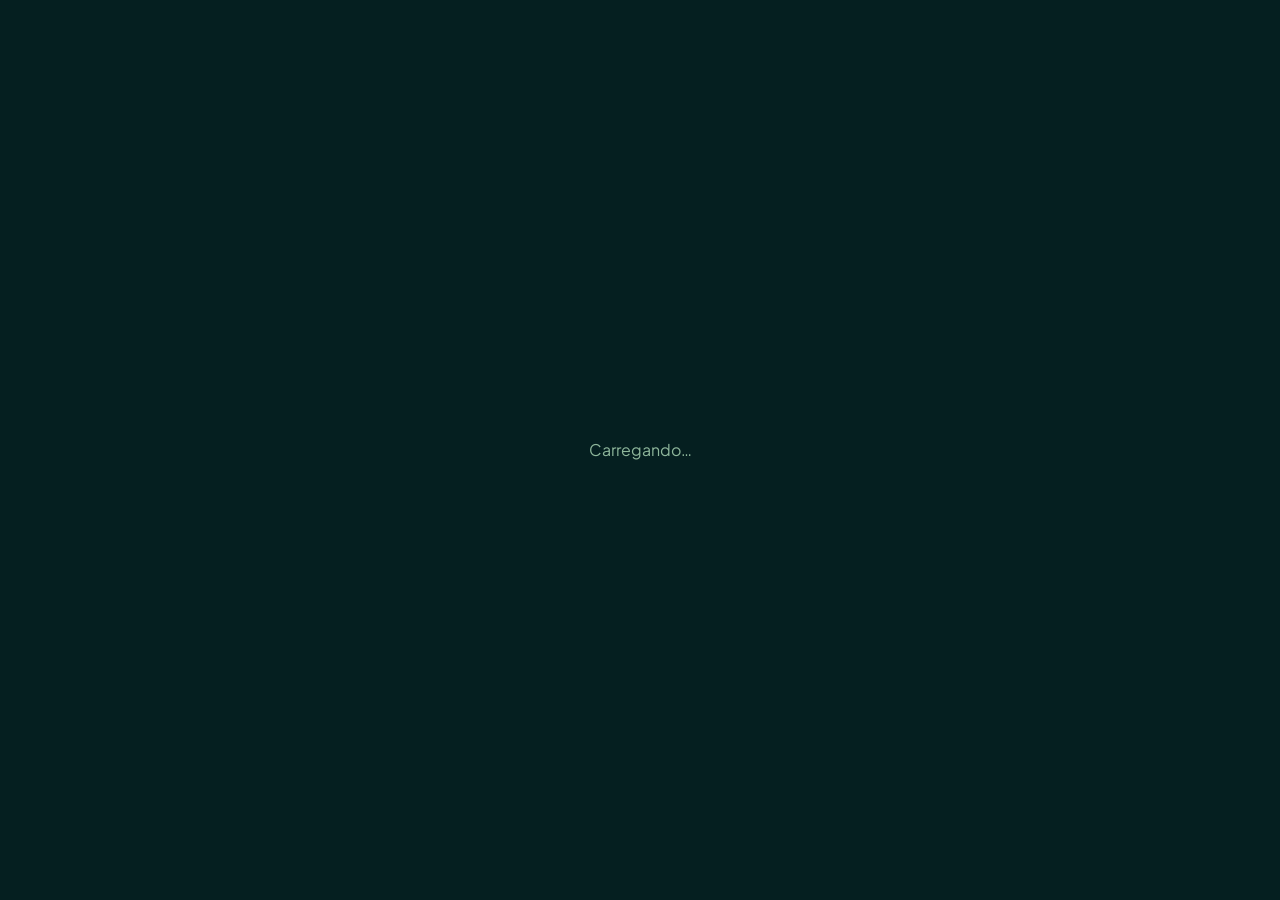
==== front-end/index.html @ 073a968e "feat: adiciona tela de categorias com editor de cor e icone" ====
<!DOCTYPE html>
<html lang="pt-BR">
<head>
  <meta charset="UTF-8">
  <meta name="viewport" content="width=device-width, initial-scale=1, viewport-fit=cover">
  <meta name="theme-color" content="#051f20">
  <meta name="referrer" content="no-referrer">
  <title>Finanças</title>
  <link rel="preconnect" href="https://fonts.googleapis.com">
  <link rel="preconnect" href="https://fonts.gstatic.com" crossorigin>
  <link href="https://fonts.googleapis.com/css2?family=Plus+Jakarta+Sans:wght@400;500;600;700;800&display=swap" rel="stylesheet">
  <link rel="stylesheet" href="css/tokens.css">
  <link rel="stylesheet" href="css/base.css">
  <link rel="stylesheet" href="css/layout.css">
  <link rel="stylesheet" href="css/auth.css">
  <link rel="stylesheet" href="css/painel.css">
  <link rel="stylesheet" href="css/transacao.css">
  <link rel="stylesheet" href="css/transacoes.css">
  <link rel="stylesheet" href="css/contas.css">
  <link rel="stylesheet" href="css/categorias.css">
  <script type="module" src="js/app.js"></script>
</head>
<body>
  <div id="app">
    <p class="carregando-app">Carregando…</p>
  </div>
  <noscript>O Finanças precisa de JavaScript ativado para funcionar.</noscript>
</body>
</html>
---- front-end/css/tokens.css ----
:root {
  --verde-950: #051f20;
  --verde-900: #0b2b26;
  --verde-800: #163832;
  --verde-700: #235347;
  --verde-300: #8eb69b;
  --verde-100: #daf1de;

  --receita: #3ee08a;
  --despesa: #ff6b6b;
  --aviso: #f2c14e;
  --receita-escura: #13703f;
  --despesa-escura: #b3263a;
  --aviso-escuro: #8a6410;

  --cat-ceu: #7dbde8;
  --cat-pessego: #f0a27a;
  --cat-lavanda: #a996ee;
  --cat-verde-agua: #62c4b8;
  --cat-areia: #ddc170;
  --cat-rosa: #ec93b8;
  --cat-outras: #5f8a76;

  --fundo: var(--verde-950);
  --superficie: var(--verde-900);
  --superficie-2: var(--verde-800);
  --borda: var(--verde-800);
  --borda-forte: var(--verde-700);
  --texto: var(--verde-100);
  --texto-suave: var(--verde-300);
  --destaque: var(--verde-300);
  --no-destaque: var(--verde-950);
  --claro: var(--verde-100);
  --no-claro: var(--verde-950);
  --no-claro-suave: var(--verde-700);
  --branco: #ffffff;
  --sombra: 0 10px 30px rgba(0, 0, 0, 0.45);

  --fonte: "Plus Jakarta Sans", system-ui, -apple-system, "Segoe UI", sans-serif;
  --texto-xs: 0.78rem;
  --texto-sm: 0.875rem;
  --texto-md: 1rem;
  --texto-lg: 1.15rem;
  --texto-xl: 1.4rem;
  --texto-2xl: clamp(1.75rem, 6vw, 2.25rem);
  --texto-destaque: clamp(2rem, 9vw, 3.2rem);

  --esp-1: 4px;
  --esp-2: 8px;
  --esp-3: 12px;
  --esp-4: 16px;
  --esp-5: 20px;
  --esp-6: 24px;
  --esp-8: 32px;
  --esp-10: 40px;
  --esp-12: 48px;

  --raio-sm: 9px;
  --raio-md: 14px;
  --raio-lg: 22px;
  --raio-xl: 28px;
  --raio-pilula: 999px;

  --altura-campo: 48px;
  --largura-nav: 236px;
  --duracao: 160ms;
}

.claro {
  --receita: var(--receita-escura);
  --despesa: var(--despesa-escura);
  --aviso: var(--aviso-escuro);
}
---- front-end/css/base.css ----
*,
*::before,
*::after { box-sizing: border-box; }

* { margin: 0; padding: 0; }

html { -webkit-text-size-adjust: 100%; color-scheme: dark; -webkit-tap-highlight-color: transparent; }

@media (pointer: fine) {
  html { overscroll-behavior: none; }
}

body {
  min-height: 100vh;
  font-family: var(--fonte);
  font-size: var(--texto-md);
  line-height: 1.5;
  background: var(--fundo);
  color: var(--texto);
  -webkit-font-smoothing: antialiased;
  overflow-wrap: break-word;
}

h1, h2, h3 { line-height: 1.2; letter-spacing: -0.02em; text-wrap: balance; }
h1 { font-size: var(--texto-2xl); font-weight: 800; }
h2 { font-size: var(--texto-lg); font-weight: 700; }
h3 { font-size: var(--texto-md); font-weight: 700; }

[hidden] { display: none !important; }

a { color: inherit; }
ul, ol { list-style: none; }
img, svg { display: block; }
button, input, select, textarea { font: inherit; color: inherit; }
button { background: none; border: 0; cursor: pointer; }
a, button, input, label, select, textarea { touch-action: manipulation; }
button:disabled { cursor: not-allowed; }

:focus-visible {
  outline: 3px solid var(--texto);
  outline-offset: 2px;
  border-radius: var(--raio-sm);
}

h1[tabindex="-1"]:focus, main[tabindex="-1"]:focus { outline: none; }

.num { font-variant-numeric: tabular-nums; }
.receita { color: var(--receita); }
.despesa { color: var(--despesa); }
.suave { color: var(--texto-suave); }

.pular {
  position: absolute;
  left: var(--esp-4);
  top: -100px;
  z-index: 100;
  padding: var(--esp-3) var(--esp-4);
  border-radius: var(--raio-md);
  background: var(--claro);
  color: var(--no-claro);
  font-weight: 700;
}
.pular:focus { top: var(--esp-4); }

.sr {
  position: absolute;
  width: 1px;
  height: 1px;
  overflow: hidden;
  clip: rect(0 0 0 0);
  white-space: nowrap;
}

.ic { width: 22px; height: 22px; flex: none; }
.ic-sm { width: 18px; height: 18px; flex: none; }

.btn {
  display: inline-flex;
  align-items: center;
  justify-content: center;
  gap: var(--esp-2);
  min-height: var(--altura-campo);
  padding: 0 var(--esp-5);
  border-radius: var(--raio-md);
  font-weight: 700;
  text-decoration: none;
  transition: background-color var(--duracao), color var(--duracao), border-color var(--duracao);
}
.btn-primario { background: var(--destaque); color: var(--no-destaque); }
.btn-primario:hover:not(:disabled) { background: var(--claro); }
.btn-secundario { border: 1.5px solid var(--borda-forte); color: var(--texto); }
.btn-secundario:hover:not(:disabled) { background: var(--superficie-2); }
.btn-texto { min-height: 40px; padding: 0 var(--esp-2); color: var(--texto-suave); font-weight: 600; }
.btn-texto:hover { color: var(--texto); }
.btn-icone { width: 40px; height: 40px; min-height: 0; padding: 0; border-radius: 50%; color: var(--texto-suave); }
.btn-icone:hover { background: var(--superficie-2); color: var(--texto); }
.btn-bloco { width: 100%; }
.btn[aria-busy="true"] { opacity: 0.75; cursor: progress; }
.btn:disabled:not([aria-busy="true"]) { opacity: 0.5; }

.campo { display: grid; gap: 6px; }
.campo label, .campo-rotulo { font-size: var(--texto-sm); font-weight: 600; }
.campo-ajuda { font-size: var(--texto-xs); color: var(--texto-suave); }
.campo-erro { font-size: var(--texto-xs); font-weight: 600; color: var(--despesa); }
.campo-erro:empty { display: none; }
.entrada {
  width: 100%;
  min-height: var(--altura-campo);
  padding: 0 var(--esp-4);
  border-radius: var(--raio-md);
  border: 1.5px solid var(--borda-forte);
  background: var(--fundo);
  color: var(--texto);
  font-size: var(--texto-md);
  transition: border-color var(--duracao);
}
.entrada::placeholder { color: var(--texto-suave); opacity: 0.7; }
.entrada:hover { border-color: var(--texto-suave); }
.entrada:focus-visible { outline: none; border-color: var(--texto); box-shadow: 0 0 0 3px rgba(218, 241, 222, 0.18); }
.entrada[aria-invalid="true"] { border-color: var(--despesa); }
.entrada-com-botao { position: relative; }
.entrada-com-botao .entrada { padding-right: 52px; }
.entrada-com-botao .btn-icone { position: absolute; right: 4px; top: 50%; transform: translateY(-50%); }

.marcar { display: inline-flex; align-items: center; gap: var(--esp-3); min-height: 40px; cursor: pointer; font-size: var(--texto-sm); }
.marcar input { width: 20px; height: 20px; accent-color: var(--destaque); cursor: pointer; }

.mensagem {
  display: flex;
  gap: var(--esp-3);
  align-items: flex-start;
  padding: var(--esp-3) var(--esp-4);
  border-radius: var(--raio-md);
  font-size: var(--texto-sm);
  font-weight: 500;
}
.mensagem:empty { display: none; }
.mensagem .ic-sm { margin-top: 2px; }
.mensagem-erro { background: color-mix(in srgb, var(--despesa) 14%, transparent); color: var(--claro); }
.mensagem-erro .ic-sm { color: var(--despesa); }
.mensagem-aviso { background: color-mix(in srgb, var(--aviso) 14%, transparent); color: var(--claro); }
.mensagem-aviso .ic-sm { color: var(--aviso); }
.mensagem-sucesso { background: color-mix(in srgb, var(--receita) 14%, transparent); color: var(--claro); }
.mensagem-sucesso .ic-sm { color: var(--receita); }

.girando {
  width: 18px;
  height: 18px;
  border-radius: 50%;
  border: 2.5px solid currentColor;
  border-right-color: transparent;
  animation: girar 0.7s linear infinite;
}
@keyframes girar { to { transform: rotate(360deg); } }

.esqueleto {
  border-radius: var(--raio-sm);
  background: linear-gradient(90deg, var(--superficie-2) 25%, var(--borda-forte) 50%, var(--superficie-2) 75%);
  background-size: 200% 100%;
  animation: brilho 1.4s ease-in-out infinite;
}
@keyframes brilho { from { background-position: 200% 0; } to { background-position: -200% 0; } }

@media (prefers-reduced-motion: reduce) {
  *, *::before, *::after {
    animation-duration: 0.01ms !important;
    animation-iteration-count: 1 !important;
    transition-duration: 0.01ms !important;
    scroll-behavior: auto !important;
  }
}
---- front-end/css/layout.css ----
html { scroll-padding-bottom: 104px; }

.carregando-app { min-height: 100vh; display: grid; place-items: center; color: var(--texto-suave); }

.app { min-height: 100vh; }

.nav {
  position: fixed;
  inset: auto 0 0 0;
  z-index: 10;
  display: flex;
  justify-content: space-around;
  align-items: center;
  padding: var(--esp-2) var(--esp-2) calc(var(--esp-2) + env(safe-area-inset-bottom));
  background: var(--superficie);
  border-top: 1px solid var(--borda);
}
.nav-marca { display: none; }
.nav-item {
  position: relative;
  display: flex;
  flex-direction: column;
  align-items: center;
  gap: 2px;
  min-width: 56px;
  padding: 6px 10px;
  border-radius: var(--raio-md);
  font-size: 0.72rem;
  font-weight: 600;
  text-decoration: none;
  color: var(--texto-suave);
}
.nav-item[aria-current="page"] { color: var(--texto); }
.nav-novo {
  width: 52px;
  height: 52px;
  min-width: 0;
  margin-top: -26px;
  border-radius: 50%;
  justify-content: center;
  background: var(--destaque);
  color: var(--no-destaque);
  box-shadow: 0 0 0 6px var(--fundo);
}
.nav-sair, .nav-lateral { display: none; }
.nav-novo span { position: absolute; width: 1px; height: 1px; overflow: hidden; clip: rect(0 0 0 0); }

.conteudo { padding: var(--esp-5) var(--esp-4) calc(104px + env(safe-area-inset-bottom)); max-width: 1280px; }

@media (min-width: 900px) {
  html { scroll-padding-bottom: 0; }
  .app { display: grid; grid-template-columns: var(--largura-nav) 1fr; }
  .nav {
    position: sticky;
    top: 0;
    inset: auto;
    height: 100vh;
    flex-direction: column;
    justify-content: flex-start;
    align-items: stretch;
    gap: var(--esp-1);
    padding: 28px var(--esp-4);
    border-top: 0;
    border-right: 1px solid var(--borda);
  }
  .nav-marca { order: -2; display: block; padding: 0 var(--esp-3) var(--esp-5); font-size: var(--texto-lg); font-weight: 800; letter-spacing: -0.01em; text-decoration: none; }
  .nav-item { flex-direction: row; gap: var(--esp-3); padding: 11px var(--esp-3); font-size: 0.95rem; }
  .nav-item:hover { background: var(--superficie-2); color: var(--texto); }
  .nav-item[aria-current="page"] { background: var(--superficie-2); }
  .nav-novo {
    order: -1;
    width: auto;
    height: auto;
    margin: 0 0 var(--esp-5);
    border-radius: var(--raio-md);
    justify-content: flex-start;
    padding: var(--esp-3);
    box-shadow: none;
    background: var(--destaque);
    color: var(--no-destaque);
  }
  .nav-novo:hover { background: var(--claro); color: var(--no-destaque); }
  .nav-novo span { position: static; width: auto; height: auto; overflow: visible; clip: auto; }
  .nav-lateral { display: flex; }
  .nav-sair { display: flex; margin-top: auto; }
  .conteudo { padding: 36px var(--esp-12) var(--esp-12); }
}
---- front-end/css/auth.css ----
.auth {
  min-height: 100vh;
  display: grid;
  place-items: start center;
  padding: var(--esp-6) var(--esp-4) var(--esp-10);
  background: radial-gradient(ellipse 80% 50% at 50% -10%, var(--verde-800), transparent 70%), var(--fundo);
}
.auth-caixa { width: min(420px, 100%); }
.auth-marca {
  display: inline-flex;
  align-items: center;
  gap: 10px;
  margin-bottom: var(--esp-8);
  font-size: var(--texto-lg);
  font-weight: 800;
  letter-spacing: -0.01em;
  text-decoration: none;
}
.auth-marca svg { width: 32px; height: 32px; }
.auth-cartao { display: grid; }

.selo-anel {
  width: 64px;
  height: 64px;
  margin-bottom: var(--esp-5);
  border-radius: 22px;
  display: grid;
  place-items: center;
  background: conic-gradient(var(--receita) 0 50%, var(--despesa) 50% 100%);
}
.selo-anel span {
  width: 52px;
  height: 52px;
  border-radius: 17px;
  display: grid;
  place-items: center;
  background: var(--fundo);
  color: var(--destaque);
}

.auth-titulo { font-size: var(--texto-2xl); font-weight: 800; letter-spacing: -0.03em; }
.auth-sub { margin-top: 6px; color: var(--texto-suave); }
.auth-cartao .mensagem { margin-top: var(--esp-5); }
.auth-form { display: grid; gap: var(--esp-4); margin-top: var(--esp-6); }
.campo-linha { display: flex; justify-content: space-between; align-items: baseline; gap: var(--esp-3); }
.link-pequeno { padding: 4px 0; font-size: var(--texto-sm); font-weight: 600; color: var(--texto-suave); text-decoration: none; }
.link-pequeno:hover { color: var(--texto); text-decoration: underline; }
.auth-rodape { margin-top: var(--esp-6); font-size: var(--texto-sm); color: var(--texto-suave); }
.auth-rodape a { font-weight: 700; color: var(--texto); text-underline-offset: 3px; }
.auth-rodape a:hover { text-decoration-thickness: 2px; color: var(--claro); }
.auth-marca:hover span { text-decoration: underline; text-underline-offset: 4px; }
.auth-voltar { justify-self: start; margin: 0 0 var(--esp-4) calc(-1 * var(--esp-2)); }
.entrada-codigo {
  font-size: 1.35rem;
  font-weight: 700;
  letter-spacing: 0.25em;
  text-align: center;
  font-variant-numeric: tabular-nums;
}
.entrada-codigo[data-modo="recuperacao"] { font-size: 1.05rem; letter-spacing: 0.08em; text-transform: uppercase; }
.auth-troca { justify-self: center; margin-top: var(--esp-3); }

@media (min-width: 481px) {
  .auth { place-items: center; }
  .auth-cartao {
    padding: var(--esp-8) var(--esp-6);
    border: 1px solid var(--borda);
    border-radius: var(--raio-xl);
    background: var(--superficie);
  }
  .auth-cartao .selo-anel span { background: var(--superficie); }
}
@media (min-width: 900px) {
  .auth-cartao { padding: var(--esp-10) var(--esp-8); }
}

.forca { display: grid; gap: 6px; }
.forca-barras { display: grid; grid-template-columns: repeat(3, 1fr); gap: 4px; }
.forca-barras span { height: 4px; border-radius: var(--raio-pilula); background: var(--superficie-2); }
.forca[data-nivel="1"] .forca-barras span:nth-child(-n + 1) { background: var(--despesa); }
.forca[data-nivel="2"] .forca-barras span:nth-child(-n + 2) { background: var(--aviso); }
.forca[data-nivel="3"] .forca-barras span:nth-child(-n + 3) { background: var(--receita); }
.forca-texto { font-size: var(--texto-xs); color: var(--texto-suave); }
.auth-acoes { display: grid; gap: var(--esp-3); margin-top: var(--esp-6); }
.auth-carregando { display: flex; align-items: center; gap: var(--esp-3); margin-top: var(--esp-5); color: var(--texto-suave); }
.auth-destaque { color: var(--texto); font-weight: 700; overflow-wrap: anywhere; }
---- front-end/css/painel.css ----
.painel-cab {
  display: flex;
  flex-wrap: wrap;
  justify-content: space-between;
  align-items: center;
  gap: var(--esp-2);
}
.painel-mes { display: flex; align-items: center; margin-left: -10px; min-width: 0; }
.painel-mes h1 { font-size: clamp(1.1rem, 4.8vw, 1.4rem); white-space: nowrap; }
.painel-mes h1::first-letter { text-transform: uppercase; }
.painel-mes-seta {
  width: 40px;
  height: 40px;
  flex: none;
  display: grid;
  place-items: center;
  border-radius: 50%;
  color: var(--texto-suave);
}
a.painel-mes-seta:hover { background: var(--superficie-2); color: var(--texto); }
.painel-mes-seta[aria-disabled="true"] { opacity: 0.3; }

.aviso-contas {
  display: inline-flex;
  align-items: center;
  gap: var(--esp-2);
  margin-top: var(--esp-3);
  padding: var(--esp-2) var(--esp-4) var(--esp-2) 10px;
  border-radius: var(--raio-pilula);
  background: color-mix(in srgb, var(--aviso) 14%, transparent);
  color: var(--aviso);
  font-size: var(--texto-sm);
  font-weight: 600;
  text-decoration: none;
}
.aviso-contas:hover { background: color-mix(in srgb, var(--aviso) 22%, transparent); }
.aviso-contas.atraso { background: color-mix(in srgb, var(--despesa) 14%, transparent); color: var(--despesa); }

.painel { display: grid; gap: 14px; margin-top: 18px; }

.cartao {
  min-width: 0;
  padding: 18px;
  border: 1px solid var(--borda);
  border-radius: var(--raio-lg);
  background: var(--superficie);
}
.cartao-cab {
  display: flex;
  flex-wrap: wrap;
  justify-content: space-between;
  align-items: center;
  gap: var(--esp-2);
  margin-bottom: var(--esp-3);
}
.cartao-cab h2 { font-size: var(--texto-md); }
.cartao-acoes { display: flex; align-items: center; gap: 14px; }
.cartao-link {
  padding: 6px 0;
  font-size: var(--texto-sm);
  font-weight: 600;
  color: var(--texto-suave);
  text-decoration: none;
}
.cartao-link:hover { color: var(--texto); text-decoration: underline; }
.cartao-botao {
  display: inline-flex;
  align-items: center;
  gap: 6px;
  min-height: 36px;
  padding: 0 var(--esp-2);
  border-radius: var(--raio-sm);
  font-size: var(--texto-sm);
  font-weight: 600;
  color: var(--texto-suave);
}
.cartao-botao:hover { color: var(--texto); background: var(--superficie-2); }
.cartao-vazio { padding: var(--esp-2) 0; color: var(--texto-suave); font-size: var(--texto-sm); }
.cartao-vazio a { color: var(--texto); font-weight: 700; }
.cartao-erro { display: grid; gap: var(--esp-3); justify-items: start; }
.cartao-esqueleto { display: grid; gap: var(--esp-3); }
.cartao-esqueleto span { height: 14px; }
.cartao-esqueleto span:first-child { width: 40%; height: 18px; }
.cartao-esqueleto span:nth-child(2) { width: 75%; height: 34px; }

.saldo { container-type: inline-size; }
.saldo-rotulo { color: var(--texto-suave); font-weight: 600; font-size: 0.95rem; }
.saldo-valor {
  margin: 2px 0 6px;
  font-size: clamp(1.8rem, 14cqi, 4.2rem);
  font-weight: 800;
  letter-spacing: -0.04em;
  line-height: 1.05;
  white-space: nowrap;
}
.saldo-valor.negativo { color: var(--despesa); }
.saldo-frase { color: var(--texto-suave); font-size: 0.9rem; }
.saldo-frase strong { color: var(--texto); }
.medidor { margin-top: var(--esp-4); }
.medidor-trilho { height: 8px; overflow: hidden; border-radius: var(--raio-pilula); background: var(--superficie-2); }
.medidor-trilho span { display: block; height: 100%; max-width: 100%; border-radius: var(--raio-pilula); background: var(--despesa); }
.medidor-legenda { display: flex; justify-content: space-between; margin-top: 6px; font-size: 0.8rem; color: var(--texto-suave); }

.tx-lista { margin-top: 6px; }
.tx a {
  display: grid;
  grid-template-columns: 38px 1fr auto;
  gap: var(--esp-3);
  align-items: center;
  padding: 9px 0;
  text-decoration: none;
  border-radius: var(--raio-sm);
}
.tx a:hover .tx-nome { text-decoration: underline; }
.tx-icone {
  width: 38px;
  height: 38px;
  border-radius: 12px;
  display: grid;
  place-items: center;
  overflow: hidden;
  font-weight: 800;
  font-size: 0.85rem;
  letter-spacing: -0.02em;
  line-height: 1;
}
.tx-icone svg { width: 19px; height: 19px; }
.tx-icone.logo svg { width: 23px; height: 23px; }
.tx-icone.traco svg { width: 30px; height: 30px; }
.tx-icone.monograma.longo { font-size: 0.68rem; }
.tx-icone.categoria { background: color-mix(in srgb, var(--cor) 18%, transparent); color: var(--cor); }
.tx-info { display: flex; flex-direction: column; min-width: 0; }
.tx-nome, .tx-meta { white-space: nowrap; overflow: hidden; text-overflow: ellipsis; }
.tx-nome { font-weight: 600; }
.tx-meta { font-size: 0.8rem; color: var(--texto-suave); }
.tx-valor { font-weight: 700; text-align: right; white-space: nowrap; }
.tx-despesa .tx-valor { color: var(--despesa); }
.tx-receita .tx-valor { color: var(--receita); }

.troca { display: inline-flex; padding: 3px; border-radius: 12px; background: var(--fundo); border: 1px solid var(--borda); }
.troca button { width: 34px; height: 30px; display: grid; place-items: center; border-radius: var(--raio-sm); color: var(--texto-suave); }
.troca button:hover { color: var(--texto); }
.troca button[aria-pressed="true"] { background: var(--borda-forte); color: var(--texto); }
.troca .ic { width: 17px; height: 17px; }

.cartao-transacoes { container: transacoes / inline-size; }
.abas { display: grid; grid-template-columns: repeat(2, minmax(0, 1fr)); gap: var(--esp-2); margin-bottom: 4px; }
.aba {
  display: flex;
  flex-direction: column;
  gap: 2px;
  padding: var(--esp-3) 14px;
  text-align: left;
  border-radius: 16px;
  background: var(--fundo);
  border: 1.5px solid var(--borda);
  min-width: 0;
  overflow: hidden;
}
.aba:hover { border-color: var(--borda-forte); }
.aba-rotulo { display: flex; align-items: center; gap: 6px; font-size: 0.84rem; font-weight: 600; color: var(--texto-suave); }
.aba-rotulo .ic-sm { width: 15px; height: 15px; }
.aba-valor { font-size: clamp(0.95rem, 6.2cqi, 1.45rem); white-space: nowrap; font-weight: 800; letter-spacing: -0.03em; }
.aba-despesa .aba-valor { color: var(--despesa); }
.aba-receita .aba-valor { color: var(--receita); }
.aba[aria-selected="true"].aba-despesa { border-color: var(--despesa); }
.aba[aria-selected="true"].aba-receita { border-color: var(--receita); }
.coluna.oculta { display: none; }
.coluna-total { display: none; }
.coluna-total p:first-child { display: flex; align-items: center; gap: 6px; font-weight: 600; color: var(--texto-suave); font-size: 0.9rem; }
.coluna-total p:last-child { font-weight: 800; font-size: 1.25rem; letter-spacing: -0.02em; }
.coluna .tx-lista li:nth-child(n + 5) { display: none; }
.lista-unica li:nth-child(n + 6) { display: none; }

@container transacoes (min-width: 580px) {
  .abas { display: none; }
  .colunas { display: grid; grid-template-columns: 1fr 1fr; gap: 20px; }
  .coluna.oculta { display: block; }
  .coluna-total {
    display: flex;
    align-items: baseline;
    justify-content: space-between;
    gap: var(--esp-2);
    padding-bottom: 6px;
    border-bottom: 1px solid var(--borda);
  }
  .coluna .tx-lista li:nth-child(n + 5) { display: list-item; }
  .lista-unica { columns: 2; column-gap: 28px; }
  .lista-unica li { break-inside: avoid; }
  .lista-unica li:nth-child(n + 6) { display: list-item; }
}

.categorias li {
  display: grid;
  grid-template-columns: 30px 1fr auto;
  gap: 2px 10px;
  align-items: center;
  padding: 6px 0;
  font-size: 0.92rem;
}
.categoria-icone {
  width: 30px;
  height: 30px;
  border-radius: 10px;
  display: grid;
  place-items: center;
  background: color-mix(in srgb, var(--cor) 18%, transparent);
  color: var(--cor);
}
.categoria-icone .ic { width: 17px; height: 17px; }
.categoria-nome { min-width: 0; overflow: hidden; text-overflow: ellipsis; white-space: nowrap; }
.categoria-valor { white-space: nowrap; }
.categoria-pct { margin-left: 6px; font-size: 0.8rem; color: var(--texto-suave); }
.categoria-trilho { grid-column: 2 / -1; height: 6px; border-radius: var(--raio-pilula); background: var(--superficie-2); }
.categoria-trilho span { display: block; height: 100%; border-radius: var(--raio-pilula); background: var(--cor); }

.segmentos { display: inline-flex; gap: 2px; padding: 3px; border-radius: 10px; background: var(--fundo); border: 1px solid var(--borda); }
.segmentos button { padding: 5px 10px; border-radius: 7px; font-size: var(--texto-sm); font-weight: 600; color: var(--texto-suave); white-space: nowrap; }
.segmentos button:hover { color: var(--texto); }
.segmentos button[aria-pressed="true"] { background: var(--borda-forte); color: var(--texto); }
.legenda { display: flex; gap: var(--esp-4); margin-bottom: var(--esp-2); font-size: 0.82rem; color: var(--texto-suave); }
.legenda span { display: inline-flex; align-items: center; gap: 6px; }
.legenda i { width: 10px; height: 10px; border-radius: 3px; }
.grafico { position: relative; }
.grafico svg { display: block; width: 100%; height: auto; overflow: visible; }
.grafico .grade { stroke: var(--superficie-2); stroke-width: 1; }
.grafico text { fill: var(--texto-suave); font: 500 12.5px var(--fonte); }
.grafico text.valor { fill: var(--texto); font-weight: 700; }
.grafico text.ano { fill: var(--texto); font-weight: 700; }
.grafico .barra { cursor: pointer; outline: none; }
.grafico .barra:hover path, .grafico .barra:focus-visible path { stroke: var(--texto); stroke-width: 2; }
.grafico-nota { margin-top: 10px; font-size: 0.85rem; color: var(--texto-suave); }
.grafico-nota strong { color: var(--texto); }
.dica {
  position: absolute;
  z-index: 5;
  width: 260px;
  padding: var(--esp-3) 14px;
  border: 1px solid var(--borda-forte);
  border-radius: var(--raio-md);
  background: var(--fundo);
  box-shadow: var(--sombra);
  pointer-events: none;
  font-size: 0.85rem;
}
.dica-titulo { font-size: 0.8rem; font-weight: 600; color: var(--texto-suave); }
.dica-valor { font-size: 1.2rem; font-weight: 800; letter-spacing: -0.02em; }
.dica-sub { margin-bottom: var(--esp-2); font-size: 0.78rem; color: var(--texto-suave); }
.dica li { display: grid; grid-template-columns: 10px 1fr auto; gap: var(--esp-2); align-items: center; padding: 3px 0; }
.dica li i { width: 10px; height: 10px; border-radius: 3px; background: var(--cor); }
.dica li span:last-child { font-weight: 600; }

.numeros { display: grid; grid-template-columns: repeat(auto-fill, minmax(128px, 1fr)); gap: 10px; }
.numero { padding: var(--esp-3) 14px; border-radius: 16px; background: var(--fundo); }
.numero dt { font-size: 0.8rem; font-weight: 600; color: var(--texto-suave); }
.numero dd { font-size: 1.15rem; font-weight: 800; letter-spacing: -0.02em; }
.numero dd small { display: block; font-size: 0.78rem; font-weight: 500; letter-spacing: 0; color: var(--texto-suave); }
.numero.indisponivel dd { font-size: var(--texto-sm); font-weight: 600; color: var(--texto-suave); }

.contas li {
  display: grid;
  grid-template-columns: 1fr auto;
  gap: 2px var(--esp-3);
  padding: 10px 0;
  border-bottom: 1px solid var(--borda);
}
.contas li:last-child { border-bottom: 0; }
.conta-nome { font-weight: 600; min-width: 0; overflow: hidden; text-overflow: ellipsis; white-space: nowrap; }
.conta-quando { font-size: 0.8rem; color: var(--texto-suave); }
.conta-quando.perto { color: var(--aviso); }
.conta-quando.atrasada { color: var(--despesa); }
.conta-valor { grid-row: 1 / span 2; grid-column: 2; align-self: center; font-weight: 700; text-align: right; }

.dialogo {
  width: min(420px, calc(100vw - 32px));
  margin: auto;
  padding: 22px;
  border: 1px solid var(--borda-forte);
  border-radius: 20px;
  background: var(--superficie);
  color: var(--texto);
  overscroll-behavior: contain;
}
.dialogo::backdrop { background: rgba(5, 31, 32, 0.7); }
.dialogo h2 { margin-bottom: 4px; }
.dialogo p { margin-bottom: var(--esp-3); font-size: var(--texto-sm); color: var(--texto-suave); }
.dialogo fieldset { border: 0; }
.dialogo .marcar { display: flex; padding: 6px 4px; border-bottom: 1px solid var(--borda); }
.dialogo-rodape { display: flex; justify-content: flex-end; gap: var(--esp-2); margin-top: var(--esp-4); }
.dialogo .mensagem { margin-top: var(--esp-3); }

@media (min-width: 900px) {
  .painel {
    grid-template-columns: 5fr 7fr;
    grid-auto-rows: 4px;
    grid-auto-flow: dense;
    row-gap: 0;
    column-gap: 18px;
    align-items: start;
  }
  .painel > * { margin-bottom: 18px; }
  .painel > .t-estreito { grid-column: 1; }
  .painel > .t-largo { grid-column: 2; }
  .painel > .t-inteiro { grid-column: 1 / -1; }
  .cartao { padding: 22px 24px; }
}
@media (min-width: 900px) and (max-width: 1199px) {
  .painel { grid-template-columns: 1fr 1fr; }
}

.painel-botoes { display: flex; align-items: center; gap: var(--esp-2); margin-left: auto; }
.painel-botoes .btn { min-height: 42px; padding: 0 14px; font-size: var(--texto-sm); }
.painel-botoes .btn .ic { width: 18px; height: 18px; }
.painel-status { margin-top: var(--esp-3); }

.cartao-moldura { position: relative; }
.cartao-ed { display: none; }
.editando .cartao-ed {
  display: flex;
  align-items: center;
  gap: 6px;
  flex-wrap: wrap;
  margin: -6px 0 var(--esp-3);
  padding-bottom: 10px;
  border-bottom: 1px solid var(--borda);
}
.editando .cartao { outline: 2px dashed var(--borda-forte); outline-offset: 3px; }
.cartao-ed-titulo { flex: 1; min-width: 0; font-size: var(--texto-sm); font-weight: 700; overflow: hidden; text-overflow: ellipsis; white-space: nowrap; }
.cartao-ed button, .cartao-ed select {
  min-width: 36px;
  height: 36px;
  padding: 0 var(--esp-2);
  display: inline-grid;
  place-items: center;
  border-radius: var(--raio-sm);
  border: 1px solid var(--borda);
  background: var(--fundo);
  color: var(--texto);
  font-size: 0.82rem;
}
.cartao-ed select { padding: 0 var(--esp-2); }
.cartao-ed button:hover:not(:disabled) { border-color: var(--borda-forte); }
.cartao-ed button:disabled { opacity: 0.35; }
.cartao-ed .ic { width: 17px; height: 17px; }
.cartao-ed .remover { color: var(--despesa); }
.cartao-ed .alca { cursor: grab; touch-action: none; }
.editando .cartao-conteudo { pointer-events: none; user-select: none; }

.cartao.arrastando {
  position: fixed;
  z-index: 50;
  margin: 0;
  box-shadow: var(--sombra);
  opacity: 0.95;
  pointer-events: none;
  cursor: grabbing;
}
.cartao-marcador {
  border: 2px dashed var(--destaque);
  border-radius: var(--raio-lg);
  background: color-mix(in srgb, var(--destaque) 8%, transparent);
}
body.arrastando-cartao { user-select: none; cursor: grabbing; }

.adicionar {
  display: none;
  margin-top: var(--esp-2);
  padding: 18px;
  border: 2px dashed var(--borda-forte);
  border-radius: var(--raio-lg);
}
.editando + .adicionar { display: block; }
.adicionar h2 { margin-bottom: 10px; font-size: var(--texto-md); }
.adicionar ul { display: flex; flex-wrap: wrap; gap: var(--esp-2); }
.adicionar .btn { min-height: 40px; font-size: var(--texto-sm); }
.adicionar p { color: var(--texto-suave); font-size: var(--texto-sm); }
.adicionar-rodape { margin-top: var(--esp-4); }

@media (max-width: 899px) {
  .editando-cab .painel-botoes { width: 100%; }
  .editando-cab .painel-botoes .btn { flex: 1; }
  .cartao-ed select { display: none; }
  .painel-botoes .rotulo-curto { position: absolute; width: 1px; height: 1px; overflow: hidden; clip: rect(0 0 0 0); }
}
---- front-end/css/transacao.css ----
.form-transacao {
  width: 100%;
  max-width: none;
  height: 100%;
  max-height: none;
  margin: 0;
  padding: 0;
  border: 0;
  background: var(--fundo);
  color: var(--texto);
  overscroll-behavior: contain;
}
.form-transacao::backdrop { background: rgba(5, 31, 32, 0.65); }
.form-transacao form { display: flex; flex-direction: column; min-height: 100%; }
.ft-corpo { flex: 1; padding: var(--esp-4) var(--esp-4) var(--esp-6); }
.ft-topo { display: flex; align-items: center; gap: var(--esp-2); margin: 0 calc(-1 * var(--esp-2)) 18px; }
.ft-topo h2 { font-size: var(--texto-lg); }

.ft-valor { padding: 18px; border-radius: var(--raio-lg); background: var(--superficie); border: 1px solid var(--borda); }
.ft-tipo { display: grid; grid-template-columns: 1fr 1fr; padding: 4px; border-radius: 16px; background: var(--fundo); border: 1px solid var(--borda); }
.ft-tipo button { display: flex; align-items: center; justify-content: center; gap: var(--esp-2); min-height: 44px; border-radius: 12px; font-weight: 700; color: var(--texto-suave); }
.ft-tipo button:hover { color: var(--texto); }
.ft-tipo button[aria-pressed="true"].despesa { background: color-mix(in srgb, var(--despesa) 18%, transparent); color: var(--despesa); }
.ft-tipo button[aria-pressed="true"].receita { background: color-mix(in srgb, var(--receita) 18%, transparent); color: var(--receita); }
.ft-valor label { display: block; margin: 14px 0 2px; font-size: 0.9rem; font-weight: 600; color: var(--texto-suave); }
.ft-valor input {
  width: 100%;
  border: 0;
  outline: none;
  background: none;
  font: 800 clamp(2.4rem, 11vw, 3.3rem) / 1.05 var(--fonte);
  letter-spacing: -0.04em;
  font-variant-numeric: tabular-nums;
  caret-color: var(--destaque);
}
.ft-valor input:focus-visible { box-shadow: 0 2px 0 var(--destaque); }
.form-transacao[data-tipo="despesa"] .ft-valor input { color: var(--despesa); }
.form-transacao[data-tipo="receita"] .ft-valor input { color: var(--receita); }
.ft-valor input[aria-invalid="true"] { box-shadow: 0 2px 0 var(--despesa); }

.ft-secao { margin-top: 22px; }
.ft-secao > h3, .ft-rotulo { display: block; margin-bottom: 10px; font-size: 0.95rem; font-weight: 700; }
.ft-chips { display: flex; flex-wrap: wrap; gap: var(--esp-2); }
.ft-chip {
  min-height: 40px;
  padding: 0 14px;
  border-radius: var(--raio-pilula);
  border: 1.5px solid var(--borda);
  font-size: var(--texto-sm);
  font-weight: 600;
  white-space: nowrap;
}
.ft-chip:hover { border-color: var(--borda-forte); }
.ft-chip[aria-pressed="true"] { background: var(--claro); color: var(--no-claro); border-color: var(--claro); }
.ft-data { margin-top: 10px; max-width: 220px; color-scheme: dark; }

.ft-busca { position: relative; margin-bottom: 10px; }
.ft-busca .ic-sm { position: absolute; left: 14px; top: 50%; transform: translateY(-50%); color: var(--texto-suave); pointer-events: none; }
.ft-busca .entrada { padding-left: 42px; }
.ft-cats { display: grid; grid-template-columns: repeat(auto-fill, minmax(150px, 1fr)); gap: var(--esp-2); }
.ft-cat {
  display: flex;
  align-items: center;
  gap: 10px;
  min-height: 48px;
  padding: 7px 10px 7px 7px;
  border-radius: var(--raio-md);
  border: 1.5px solid var(--borda);
  background: var(--fundo);
  text-align: left;
  font-size: 0.86rem;
  font-weight: 600;
  min-width: 0;
}
.ft-cat:hover { border-color: var(--borda-forte); }
.ft-cat[aria-pressed="true"] { border-color: var(--cor); background: color-mix(in srgb, var(--cor) 14%, var(--fundo)); }
.ft-cat span:last-child { min-width: 0; overflow: hidden; display: -webkit-box; -webkit-box-orient: vertical; -webkit-line-clamp: 2; line-height: 1.25; }
.ft-cat-ic {
  width: 32px;
  height: 32px;
  flex: none;
  display: grid;
  place-items: center;
  border-radius: 10px;
  background: color-mix(in srgb, var(--cor) 18%, transparent);
  color: var(--cor);
}
.ft-cat-ic .ic { width: 18px; height: 18px; }
.ft-cats-nota { margin-top: var(--esp-2); font-size: var(--texto-xs); color: var(--texto-suave); }
.ft-cats-nota button { color: var(--texto); font-weight: 700; text-decoration: underline; text-underline-offset: 3px; }
.ft-cats-gerenciar { display: inline-flex; align-items: center; gap: 6px; min-height: 36px; margin-top: 4px; font-size: var(--texto-xs); font-weight: 700; color: var(--texto-suave); text-underline-offset: 3px; }
.ft-cats-gerenciar:hover { color: var(--texto); }

.form-transacao details summary { padding: 6px 0; cursor: pointer; font-weight: 700; color: var(--texto-suave); }
.form-transacao details summary:hover { color: var(--texto); }
.form-transacao textarea.entrada { min-height: 90px; padding: var(--esp-3) var(--esp-4); resize: vertical; margin-top: var(--esp-2); }

.ft-rodape {
  position: sticky;
  bottom: 0;
  padding: var(--esp-3) var(--esp-4) calc(var(--esp-4) + env(safe-area-inset-bottom));
  border-top: 1px solid var(--borda);
  background: var(--fundo);
}
.ft-impacto:empty { display: none; }
.ft-impacto { margin-bottom: var(--esp-2); font-size: 0.84rem; color: var(--texto-suave); }
.ft-impacto strong { color: var(--texto); font-variant-numeric: tabular-nums; }
.ft-impacto.alerta strong { color: var(--aviso); }
.ft-rodape .btn { width: 100%; min-height: 52px; font-size: 1.02rem; }
.ft-rodape .mensagem { margin-bottom: var(--esp-2); }

@media (min-width: 900px) {
  .form-transacao {
    inset: 0 0 0 auto;
    width: 500px;
    border-left: 1px solid var(--borda);
    background: var(--superficie);
    box-shadow: var(--sombra);
  }
  .ft-corpo { padding: 22px 26px var(--esp-6); }
  .ft-valor { background: var(--fundo); }
  .ft-cats { grid-template-columns: 1fr 1fr; }
  .ft-rodape { padding: var(--esp-3) 26px 22px; background: var(--superficie); }
}

.avisos {
  position: fixed;
  z-index: 100;
  left: 50%;
  bottom: calc(96px + env(safe-area-inset-bottom));
  transform: translateX(-50%);
  width: min(460px, calc(100vw - 32px));
}
.aviso-flutuante {
  display: flex;
  align-items: center;
  gap: var(--esp-3);
  padding: var(--esp-3) var(--esp-2) var(--esp-3) var(--esp-4);
  border-radius: var(--raio-md);
  background: var(--claro);
  color: var(--no-claro);
  box-shadow: var(--sombra);
  font-size: var(--texto-sm);
  font-weight: 600;
}
.aviso-flutuante > span { flex: 1; }
.aviso-sucesso .ic-sm { color: var(--receita-escura); }
.aviso-erro .ic-sm { color: var(--despesa-escura); }
.aviso-acao { padding: 6px 10px; border-radius: var(--raio-sm); font-weight: 800; text-decoration: underline; text-underline-offset: 3px; }
.aviso-acao:hover { background: rgba(5, 31, 32, 0.08); }
.aviso-fechar { width: 32px; height: 32px; display: grid; place-items: center; border-radius: 50%; color: var(--no-claro-suave); }
.aviso-fechar:hover { background: rgba(5, 31, 32, 0.08); }
@media (min-width: 900px) {
  .avisos { left: auto; right: 24px; bottom: 24px; transform: none; }
}
---- front-end/css/transacoes.css ----
.tr-cab { display: flex; justify-content: space-between; align-items: center; gap: var(--esp-2); flex-wrap: wrap; }
.tr-acoes { display: flex; align-items: center; gap: var(--esp-2); margin-left: auto; }
.tr-acoes .btn { min-height: 40px; padding: 0 12px; font-size: var(--texto-sm); }
.tr-acoes .btn .ic-sm { width: 17px; height: 17px; }
.tr-modo { display: none; }

.tr-filtros { display: grid; gap: 10px; margin: 14px 0 16px; }
.tr-busca { position: relative; }
.tr-busca .ic-sm { position: absolute; left: 14px; top: 50%; transform: translateY(-50%); color: var(--texto-suave); pointer-events: none; }
.tr-busca .entrada { padding-left: 42px; }
.tr-ajuda { font-size: var(--texto-xs); color: var(--texto-suave); }
.tr-tipos { display: grid; grid-template-columns: repeat(3, 1fr); padding: 3px; border-radius: 12px; background: var(--superficie); border: 1px solid var(--borda); }
.tr-tipos button { min-height: 36px; border-radius: 9px; font-size: 0.86rem; font-weight: 600; color: var(--texto-suave); }
.tr-tipos button:hover { color: var(--texto); }
.tr-tipos button[aria-pressed="true"] { background: var(--borda-forte); color: var(--texto); }
.tr-cat-select { color-scheme: dark; background: var(--fundo); }
.tr-cats-titulo { font-size: 0.8rem; font-weight: 700; color: var(--texto-suave); margin: 4px 0 2px; }
.tr-cats { display: none; }
.tr-limpar { justify-self: start; font-size: 0.84rem; font-weight: 600; color: var(--texto-suave); text-decoration: underline; text-underline-offset: 3px; min-height: 32px; }
.tr-limpar:hover { color: var(--texto); }

.tr-resumo { display: grid; grid-template-columns: 1fr 1fr; gap: 10px; margin-bottom: 14px; }
.tr-resumo div { padding: 12px 14px; border-radius: 16px; background: var(--superficie); }
.tr-resumo dt { font-size: 0.8rem; font-weight: 600; color: var(--texto-suave); }
.tr-resumo dd { font-size: 1.15rem; font-weight: 800; letter-spacing: -0.02em; font-variant-numeric: tabular-nums; }
.tr-resumo-nota { grid-column: 1 / -1; font-size: var(--texto-xs); color: var(--texto-suave); }

.tr-dia { margin-bottom: 14px; border-radius: 18px; background: var(--superficie); border: 1px solid var(--borda); overflow: hidden; }
.tr-dia-cab {
  display: flex;
  flex-wrap: wrap;
  align-items: center;
  gap: 6px 10px;
  padding: 11px 14px;
  border-bottom: 1px solid var(--borda);
  background: color-mix(in srgb, var(--superficie-2) 55%, transparent);
}
.tr-dia-cab h2 { font-size: 0.9rem; font-weight: 700; }
.tr-dia-cab h2::first-letter { text-transform: uppercase; }
.tr-etiqueta { padding: 3px 10px; border-radius: var(--raio-pilula); background: var(--fundo); font-size: 0.76rem; font-weight: 600; color: var(--texto-suave); font-variant-numeric: tabular-nums; }

.tr-linha {
  display: grid;
  grid-template-columns: 38px minmax(0, 1fr) auto;
  gap: var(--esp-3);
  align-items: center;
  width: 100%;
  padding: 10px 14px;
  text-align: left;
  border-bottom: 1px solid var(--borda);
}
.tr-dia > :last-child { border-bottom: 0; }
.tr-linha:hover { background: var(--superficie-2); }
.tr-linha[aria-expanded="true"] { background: var(--superficie-2); box-shadow: inset 3px 0 0 var(--destaque); }
.tr-linha .tx-nome, .tr-linha .tx-meta { display: block; white-space: nowrap; overflow: hidden; text-overflow: ellipsis; }
.tr-linha .tx-nome { font-weight: 600; }
.tr-linha .tx-meta { font-size: 0.8rem; color: var(--texto-suave); }
.tr-linha .tx-valor { font-weight: 700; white-space: nowrap; font-variant-numeric: tabular-nums; }
.tr-linha.tx-despesa .tx-valor { color: var(--despesa); }
.tr-linha.tx-receita .tx-valor { color: var(--receita); }

.tr-detalhe { padding: 16px; border-bottom: 1px solid var(--borda); background: var(--fundo); }
.tr-detalhe-topo { display: none; }
.tr-detalhe-valor { display: none; }
.tr-detalhe dl { display: grid; grid-template-columns: 1fr 1fr; gap: 12px; margin-bottom: 14px; }
.tr-detalhe dt { font-size: 0.78rem; font-weight: 600; color: var(--texto-suave); }
.tr-detalhe dd { font-weight: 600; font-size: 0.92rem; overflow-wrap: break-word; }
.tr-detalhe .inteiro { grid-column: 1 / -1; }
.tr-detalhe .suave { font-weight: 500; }
.tr-detalhe-botoes { display: flex; gap: 10px; flex-wrap: wrap; }
.tr-detalhe-botoes .btn { min-height: 42px; padding: 0 18px; }
.tr-apagar { color: var(--despesa); border-color: color-mix(in srgb, var(--despesa) 40%, transparent); }
.tr-apagar:hover:not(:disabled) { background: color-mix(in srgb, var(--despesa) 10%, transparent); }
.tr-contexto { margin-top: 12px; font-size: 0.84rem; color: var(--texto-suave); }
.tr-contexto strong { color: var(--texto); }

.tr-mais { width: 100%; margin-top: 4px; }
.tr-vazio { padding: 28px 18px; text-align: center; border-radius: 18px; background: var(--superficie); color: var(--texto-suave); }
.tr-vazio strong { display: block; margin-bottom: 6px; color: var(--texto); font-size: 1.02rem; }
.tr-vazio .btn { margin-top: 14px; }
.tr-carregando { display: grid; gap: 14px; }
.tr-carregando .esqueleto { height: 120px; border-radius: 18px; }
.tr-coluna-detalhe { display: none; }

@media (min-width: 900px) {
  .tr-modo { display: inline-flex; padding: 3px; border-radius: 12px; background: var(--superficie); border: 1px solid var(--borda); }
  .tr-modo button { width: 36px; height: 32px; display: grid; place-items: center; border-radius: 9px; color: var(--texto-suave); }
  .tr-modo button:hover { color: var(--texto); }
  .tr-modo button[aria-pressed="true"] { background: var(--borda-forte); color: var(--texto); }
  .tr-modo .ic { width: 17px; height: 17px; }
  .tr-grade { display: grid; grid-template-columns: 270px minmax(0, 1fr); gap: 24px; align-items: start; margin-top: 18px; }
  .tr-grade.com-coluna { grid-template-columns: 270px minmax(0, 1fr) 360px; }
  .tr-filtros { position: sticky; top: 20px; margin: 0; padding: 18px; border-radius: 20px; background: var(--superficie); gap: 12px; }
  .tr-tipos { background: var(--fundo); }
  .tr-cat-select { display: none; }
  .tr-cats { display: grid; gap: 2px; max-height: 46vh; overflow: auto; margin: 0 -6px; padding: 0 6px; }
  .tr-cat { display: grid; grid-template-columns: 10px minmax(0, 1fr) auto; gap: 10px; align-items: center; padding: 7px 8px; border-radius: 10px; text-align: left; font-size: 0.86rem; }
  .tr-cat:hover { background: var(--superficie-2); }
  .tr-cat[aria-pressed="true"] { background: var(--superficie-2); box-shadow: inset 0 0 0 1.5px var(--borda-forte); }
  .tr-cat i { width: 10px; height: 10px; border-radius: 3px; background: var(--cor); }
  .tr-cat span { min-width: 0; overflow: hidden; text-overflow: ellipsis; white-space: nowrap; }
  .tr-cat small { font-size: 0.78rem; color: var(--texto-suave); font-variant-numeric: tabular-nums; }
  .tr-resumo { display: flex; gap: 24px; align-items: baseline; flex-wrap: wrap; }
  .tr-resumo div { padding: 0; background: none; display: flex; gap: 8px; align-items: baseline; }
  .tr-resumo-nota { flex-basis: 100%; }
  .tr-coluna-detalhe { display: block; position: sticky; top: 20px; }
  .tr-coluna-detalhe .tr-detalhe { padding: 22px; border: 1px solid var(--borda-forte); border-radius: 22px; background: var(--superficie); }
  .tr-coluna-detalhe .tr-detalhe-topo { display: flex; justify-content: space-between; align-items: flex-start; gap: 10px; }
  .tr-coluna-detalhe .tr-detalhe-topo > div { display: flex; gap: 12px; align-items: center; min-width: 0; }
  .tr-coluna-detalhe .tr-detalhe-topo .tx-icone { width: 48px; height: 48px; border-radius: 15px; }
  .tr-coluna-detalhe .tr-detalhe-topo .tx-icone.logo svg { width: 28px; height: 28px; }
  .tr-coluna-detalhe .tr-detalhe-topo h2 { font-size: 1.1rem; overflow-wrap: anywhere; }
  .tr-coluna-detalhe .tr-detalhe-topo p { font-size: 0.84rem; color: var(--texto-suave); }
  .tr-coluna-detalhe .tr-detalhe-valor { display: block; margin: 14px 0 12px; font-size: 2rem; font-weight: 800; letter-spacing: -0.03em; font-variant-numeric: tabular-nums; }
  .tr-coluna-detalhe .tr-detalhe-botoes .btn { flex: 1; }
  .tr-coluna-detalhe .tr-contexto { padding: 12px 14px; border-radius: 14px; background: var(--fundo); }
  .tr-detalhe dl { grid-template-columns: repeat(3, 1fr); }
  .tr-coluna-detalhe .tr-detalhe dl { grid-template-columns: 1fr 1fr; }
  .tr-linha .tx-icone + span { min-width: 0; }
  .tr-dia .tr-detalhe { padding-left: 66px; }
}
@media (max-width: 899px) {
  .tr-acoes .rotulo-curto { position: absolute; width: 1px; height: 1px; overflow: hidden; clip: rect(0 0 0 0); }
  .tr-acoes .btn { width: 40px; padding: 0; }
}
---- front-end/css/contas.css ----
.ct-cab { display: flex; justify-content: space-between; align-items: center; gap: var(--esp-2); flex-wrap: wrap; margin-bottom: 14px; }
.ct-cab h1 { font-size: var(--texto-xl); }
.ct-cab .btn { min-height: 42px; padding: 0 16px; font-size: var(--texto-sm); }
.ct-vista { display: grid; grid-template-columns: 1fr 1fr; padding: 3px; margin-bottom: 16px; border-radius: 12px; background: var(--superficie); border: 1px solid var(--borda); }
.ct-vista button { min-height: 38px; border-radius: 9px; font-weight: 600; color: var(--texto-suave); }
.ct-vista button[aria-pressed="true"] { background: var(--borda-forte); color: var(--texto); }
.ct-lado { display: none; }
.ct-grade.mostrar-calendario .ct-lado { display: block; }
.ct-grade.mostrar-calendario .ct-lista { display: none; }

.ct-grupo { margin-bottom: 18px; }
.ct-grupo > h2 { display: flex; align-items: center; gap: var(--esp-2); margin-bottom: var(--esp-2); font-size: 0.92rem; }
.ct-grupo.atraso > h2 { color: var(--despesa); }
.ct-contagem { padding: 2px 8px; border-radius: var(--raio-pilula); background: var(--superficie-2); color: var(--texto-suave); font-size: 0.74rem; }
.ct-caixa { border-radius: 18px; background: var(--superficie); border: 1px solid var(--borda); }
.ct-conta { display: grid; grid-template-columns: 44px 40px minmax(0, 1fr) auto; gap: var(--esp-3); align-items: center; padding: 12px 14px; border-bottom: 1px solid var(--borda); }
.ct-caixa > :last-child { border-bottom: 0; }
.ct-data { text-align: center; line-height: 1.05; }
.ct-data b { display: block; font-size: 1.15rem; }
.ct-data small { font-size: 0.7rem; font-weight: 600; color: var(--texto-suave); text-transform: uppercase; }
.ct-info { min-width: 0; }
.ct-nome { display: block; font-weight: 600; overflow: hidden; text-overflow: ellipsis; white-space: nowrap; }
.ct-meta { font-size: 0.8rem; color: var(--texto-suave); }
.ct-meta .atrasada { color: var(--despesa); font-weight: 600; }
.ct-meta .perto { color: var(--aviso); font-weight: 600; }
.ct-direita { display: flex; align-items: center; gap: 10px; }
.ct-valor { font-weight: 700; white-space: nowrap; font-variant-numeric: tabular-nums; }
.ct-valor.receita { color: var(--receita); }
.ct-direita .btn { min-height: 38px; padding: 0 14px; font-size: 0.86rem; }
.ct-menu-botao { width: 38px; height: 38px; display: grid; place-items: center; border-radius: 50%; color: var(--texto-suave); }
.ct-menu-botao:hover, .ct-menu-botao[aria-expanded="true"] { background: var(--superficie-2); color: var(--texto); }
.ct-menu-lugar { position: relative; }
.ct-menu {
  position: absolute;
  z-index: 20;
  right: 0;
  top: calc(100% + 4px);
  min-width: 220px;
  padding: 6px;
  border-radius: var(--raio-md);
  background: var(--fundo);
  border: 1px solid var(--borda-forte);
  box-shadow: var(--sombra);
}
.ct-menu button { display: flex; align-items: center; gap: 10px; width: 100%; min-height: 40px; padding: 0 12px; border-radius: var(--raio-sm); text-align: left; font-size: 0.88rem; font-weight: 600; }
.ct-menu button:hover, .ct-menu button:focus-visible { background: var(--superficie-2); outline: none; }
.ct-menu .perigo { color: var(--despesa); }
.ct-menu .ic-sm { color: var(--texto-suave); }
.ct-menu .perigo .ic-sm { color: var(--despesa); }

.ct-pagar { grid-column: 1 / -1; display: grid; grid-template-columns: repeat(3, minmax(0, 1fr)); gap: 10px; align-items: end; padding: 14px; margin: 4px -14px -12px; border-top: 1px solid var(--borda); background: var(--fundo); }
.ct-pagar label { display: grid; gap: 4px; font-size: 0.78rem; font-weight: 600; color: var(--texto-suave); }
.ct-pagar .entrada { min-height: 42px; font-size: 0.92rem; color-scheme: dark; }
.ct-pagar-botoes { grid-column: 1 / -1; display: flex; justify-content: flex-end; gap: 8px; }
.ct-pagar .mensagem { grid-column: 1 / -1; }
.ct-pagar-botoes .btn { min-height: 42px; padding: 0 14px; font-size: 0.88rem; }
.ct-pausadas summary { cursor: pointer; font-weight: 700; color: var(--texto-suave); margin-bottom: 8px; }

.ct-resumo { display: grid; grid-template-columns: 1fr 1fr; gap: 10px; margin-bottom: 12px; }
.ct-resumo div { padding: 12px 14px; border-radius: 16px; background: var(--superficie); }
.ct-resumo dt { font-size: 0.78rem; font-weight: 600; color: var(--texto-suave); }
.ct-resumo dd { font-size: 1.1rem; font-weight: 800; letter-spacing: -0.02em; font-variant-numeric: tabular-nums; white-space: nowrap; }
.ct-resumo .perto { color: var(--aviso); }
.ct-cal { padding: 12px; border-radius: 18px; background: var(--superficie); }
.ct-cal-cab { display: flex; justify-content: space-between; align-items: center; margin-bottom: 6px; }
.ct-cal-cab h2 { font-size: 0.95rem; }
.ct-cal-cab h2::first-letter { text-transform: uppercase; }
.ct-semana, .ct-dias { display: grid; grid-template-columns: repeat(7, 1fr); gap: 3px; }
.ct-semana span { padding: 3px 0; text-align: center; font-size: 0.68rem; font-weight: 600; color: var(--texto-suave); }
.ct-dia { aspect-ratio: 1 / 1; display: flex; flex-direction: column; align-items: center; justify-content: center; gap: 3px; border-radius: 9px; background: var(--fundo); font-size: 0.8rem; }
.ct-dia.vazio { visibility: hidden; }
.ct-dia.hoje { box-shadow: inset 0 0 0 2px var(--destaque); }
button.ct-dia { font-weight: 700; }
button.ct-dia:hover { background: var(--superficie-2); }
.ct-dia[aria-pressed="true"] { background: var(--borda-forte); }
.ct-pontos { display: flex; gap: 2px; }
.ct-pontos i { width: 5px; height: 5px; border-radius: 50%; background: var(--aviso); }
.ct-pontos i.atrasada { background: var(--despesa); }
.ct-pontos i.paga { background: var(--texto-suave); }
.ct-pontos i.receber { background: var(--receita); }
.ct-legenda { display: flex; flex-wrap: wrap; gap: 10px; margin-top: 8px; font-size: 0.72rem; color: var(--texto-suave); }
.ct-legenda span { display: flex; align-items: center; gap: 4px; }
.ct-legenda i { width: 7px; height: 7px; border-radius: 50%; }
.ct-do-dia { display: grid; gap: 6px; margin-top: 12px; }
.ct-do-dia h3 { font-size: 0.85rem; }
.ct-do-dia h3::first-letter { text-transform: uppercase; }
.ct-item-dia { display: flex; justify-content: space-between; align-items: center; gap: 8px; padding: 8px 10px; border-radius: 12px; background: var(--fundo); font-size: 0.86rem; }
.ct-item-dia > span:first-child { font-weight: 600; min-width: 0; overflow: hidden; text-overflow: ellipsis; white-space: nowrap; }
.ct-item-dia .paga { color: var(--texto-suave); text-decoration: line-through; }
.ct-item-dia .btn { min-height: 34px; padding: 0 12px; font-size: 0.82rem; white-space: nowrap; }
.ct-item-dia .estado { font-size: 0.78rem; color: var(--texto-suave); white-space: nowrap; }
.ct-vazio { padding: 28px 18px; text-align: center; border-radius: 18px; background: var(--superficie); color: var(--texto-suave); }
.ct-vazio strong { display: block; margin-bottom: 6px; color: var(--texto); font-size: 1.02rem; }
.ct-vazio .btn { margin-top: 14px; }

@media (max-width: 699px) {
  .ct-conta { grid-template-columns: 44px minmax(0, 1fr) auto; }
  .ct-conta .tx-icone { display: none; }
  .ct-direita .btn-pagar { display: none; }
  .ct-pagar { grid-template-columns: 1fr 1fr; }
  .ct-pagar label:first-child { grid-column: 1 / -1; }
  .ct-pagar-botoes { grid-column: 1 / -1; }
  .ct-pagar-botoes .btn { flex: 1; }
}
@media (min-width: 700px) {
  .ct-menu .so-celular { display: none; }
}
@media (min-width: 900px) {
  .ct-vista { display: none; }
  .ct-grade { display: grid; grid-template-columns: minmax(0, 1fr) 340px; gap: 26px; align-items: start; }
  .ct-lado, .ct-grade.mostrar-calendario .ct-lado { display: block; position: sticky; top: 20px; }
  .ct-grade .ct-lista, .ct-grade.mostrar-calendario .ct-lista { display: block; }
}
---- front-end/css/categorias.css ----
.cg-barra { display: grid; gap: var(--esp-3); margin-bottom: 18px; }
.cg-abas { display: grid; grid-template-columns: repeat(3, 1fr); padding: 3px; border-radius: 12px; background: var(--superficie); border: 1px solid var(--borda); }
.cg-abas button { min-height: 40px; border-radius: 9px; font-weight: 600; color: var(--texto-suave); }
.cg-abas button:hover { color: var(--texto); }
.cg-abas button[aria-pressed="true"] { background: var(--borda-forte); color: var(--texto); }
.cg-busca { margin-bottom: 0; }
.cg-carregando { padding: var(--esp-8) 0; color: var(--texto-suave); }
.cg-erro { display: grid; justify-items: start; gap: var(--esp-3); }

.cg-secao { margin-bottom: 28px; }
.cg-secao > h2 { display: flex; align-items: center; gap: var(--esp-2); margin-bottom: var(--esp-2); font-size: 0.98rem; }
.cg-nota { display: flex; align-items: center; gap: var(--esp-2); margin-bottom: var(--esp-3); font-size: var(--texto-xs); color: var(--texto-suave); }
.cg-nota .ic-sm { flex: none; width: 15px; height: 15px; }

.cg-grade { display: grid; grid-template-columns: repeat(auto-fill, minmax(min(100%, 230px), 1fr)); gap: var(--esp-2); padding: 0; margin: 0; list-style: none; }
.cg-grade > li { display: grid; min-width: 0; }

.cg-ficha { min-height: 60px; padding: 9px 12px 9px 9px; color: var(--texto); text-decoration: none; }
.cg-ficha .ft-cat-ic { width: 40px; height: 40px; border-radius: 12px; }
.cg-ficha .ft-cat-ic .ic { width: 20px; height: 20px; }
.cg-ficha-texto { display: grid; flex: 1; min-width: 0; gap: 1px; }
.cg-ficha-nome { font-size: 0.9rem; font-weight: 700; line-height: 1.25; overflow: hidden; text-overflow: ellipsis; white-space: nowrap; }
.cg-ficha-mes { font-size: 0.78rem; font-weight: 600; color: var(--texto-suave); font-variant-numeric: tabular-nums; }
.cg-ficha-mes:empty { display: none; }

.cg-minha { border-color: color-mix(in srgb, var(--cor) 55%, var(--borda)); background: color-mix(in srgb, var(--cor) 6%, var(--fundo)); }
.cg-minha:hover { border-color: var(--cor); }
.cg-padrao { background: var(--superficie); border-color: transparent; }
.cg-padrao:hover { border-color: var(--borda-forte); }
.cg-cadeado { flex: none; width: 15px; height: 15px; color: var(--texto-suave); opacity: 0.7; }
.cg-nova { border-style: dashed; border-color: var(--borda-forte); color: var(--texto-suave); --cor: var(--verde-300); }
.cg-nova:hover { color: var(--texto); border-color: var(--texto-suave); }

.form-categoria { --cor: var(--cat-ceu); }
.cf-previa {
  display: flex;
  align-items: center;
  gap: 14px;
  padding: 16px;
  border-radius: var(--raio-lg);
  border: 1.5px solid color-mix(in srgb, var(--cor) 55%, var(--borda));
  background: color-mix(in srgb, var(--cor) 8%, var(--fundo));
}
.cf-previa-ic { width: 52px; height: 52px; flex: none; display: grid; place-items: center; border-radius: 16px; background: color-mix(in srgb, var(--cor) 18%, transparent); color: var(--cor); }
.cf-previa-ic .ic { width: 26px; height: 26px; }
.cf-previa-texto { display: grid; min-width: 0; }
.cf-previa-nome { font-size: var(--texto-lg); font-weight: 800; overflow: hidden; text-overflow: ellipsis; white-space: nowrap; }
.cf-previa-nome.vazio { color: var(--texto-suave); font-weight: 600; }
.cf-previa-tipo { font-size: var(--texto-xs); color: var(--texto-suave); }

.cf-cores { display: flex; flex-wrap: wrap; gap: 10px; align-items: center; }
.cf-cor {
  width: 40px;
  height: 40px;
  border-radius: 50%;
  background: var(--amostra);
  box-shadow: 0 0 0 2px var(--fundo), 0 0 0 3.5px transparent;
}
.cf-cor:hover { box-shadow: 0 0 0 2px var(--fundo), 0 0 0 3.5px var(--borda-forte); }
.cf-cor[aria-pressed="true"] { box-shadow: 0 0 0 3px var(--fundo), 0 0 0 5px var(--texto); }
.cf-cor-outra { width: auto; padding: 0 14px; border-radius: var(--raio-pilula); border: 1.5px dashed var(--borda-forte); background: none; font-size: var(--texto-sm); font-weight: 600; color: var(--texto-suave); }
.cf-cor-outra[aria-pressed="true"] { border-style: solid; color: var(--texto); }
.cf-outra-cor { display: inline-flex; align-items: center; gap: var(--esp-3); margin-top: var(--esp-3); font-size: var(--texto-sm); font-weight: 600; cursor: pointer; }
.cf-outra-cor[hidden] { display: none; }
.cf-outra-cor input { width: 52px; height: 40px; padding: 2px; border-radius: var(--raio-sm); border: 1.5px solid var(--borda-forte); background: var(--fundo); cursor: pointer; }
.cf-aviso-cor:empty { display: none; }
.cf-aviso-cor { display: flex; align-items: center; gap: var(--esp-2); margin-top: var(--esp-2); font-size: var(--texto-xs); font-weight: 600; color: var(--aviso); }
.cf-aviso-cor .ic-sm { flex: none; }

.cf-icones { display: grid; grid-template-columns: repeat(auto-fill, minmax(46px, 1fr)); gap: 6px; margin-top: var(--esp-2); }
.cf-icone {
  aspect-ratio: 1;
  display: grid;
  place-items: center;
  border-radius: 12px;
  border: 1.5px solid var(--borda);
  background: var(--fundo);
  color: var(--texto-suave);
}
.cf-icone .ic { width: 20px; height: 20px; }
.cf-icone:hover { border-color: var(--borda-forte); color: var(--texto); }
.cf-icone[aria-pressed="true"] { border-color: var(--cor); background: color-mix(in srgb, var(--cor) 18%, var(--fundo)); color: var(--cor); }
.cf-icone-auto { grid-column: span 2; aspect-ratio: auto; display: flex; gap: 6px; justify-content: center; font-size: 0.8rem; font-weight: 700; }

.cf-zona-apagar { padding-top: var(--esp-4); border-top: 1px solid var(--borda); }
.cf-apagar { color: var(--despesa); padding: 0; }
.cf-apagar:hover { color: var(--despesa); text-decoration: underline; text-underline-offset: 3px; }

@media (min-width: 900px) {
  .cg-barra { grid-template-columns: 340px minmax(0, 420px); align-items: center; }
  .cf-previa { background: color-mix(in srgb, var(--cor) 8%, var(--fundo)); }
}
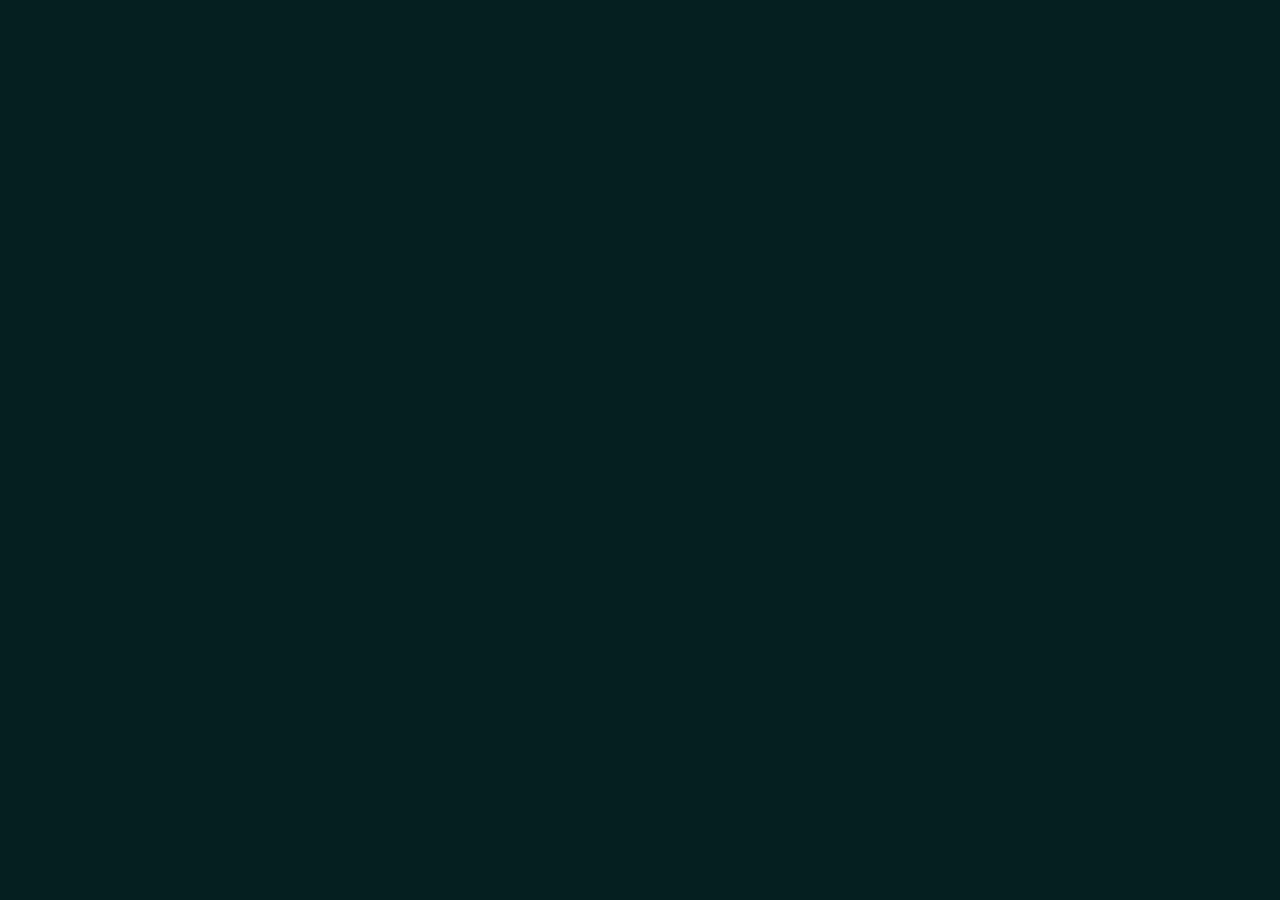
==== commit b80962d5: "feat: adiciona abertura com logo animada e anel animado no login" ====
--- a/front-end/index.html
+++ b/front-end/index.html
@@ -1,5 +1,5 @@
 <!DOCTYPE html>
-<html lang="pt-BR">
+<html lang="pt-BR" class="abrindo">
 <head>
   <meta charset="UTF-8">
   <meta name="viewport" content="width=device-width, initial-scale=1, viewport-fit=cover">
@@ -11,6 +11,7 @@
   <link href="https://fonts.googleapis.com/css2?family=Plus+Jakarta+Sans:wght@400;500;600;700;800&display=swap" rel="stylesheet">
   <link rel="stylesheet" href="css/tokens.css">
   <link rel="stylesheet" href="css/base.css">
+  <link rel="stylesheet" href="css/marca.css">
   <link rel="stylesheet" href="css/layout.css">
   <link rel="stylesheet" href="css/auth.css">
   <link rel="stylesheet" href="css/painel.css">
@@ -18,12 +19,19 @@
   <link rel="stylesheet" href="css/transacoes.css">
   <link rel="stylesheet" href="css/contas.css">
   <link rel="stylesheet" href="css/categorias.css">
+  <link rel="stylesheet" href="css/importar.css">
+  <link rel="stylesheet" href="css/conta.css">
   <script type="module" src="js/app.js"></script>
 </head>
 <body>
-  <div id="app">
-    <p class="carregando-app">Carregando…</p>
+  <div class="abertura" id="abertura" role="status" aria-label="Carregando o Finanças">
+    <svg class="logo logo-animada" viewBox="0 0 32 32" aria-hidden="true" focusable="false">
+      <rect class="logo-fundo" width="32" height="32" rx="10"/>
+      <rect class="logo-contorno" x="1.1" y="1.1" width="29.8" height="29.8" rx="9" pathLength="100"/>
+      <path class="logo-linha" d="M8 21l5-5 4 3 7-8" pathLength="100"/>
+    </svg>
   </div>
+  <div id="app"></div>
   <noscript>O Finanças precisa de JavaScript ativado para funcionar.</noscript>
 </body>
 </html>
--- a/front-end/css/base.css
+++ b/front-end/css/base.css
@@ -97,6 +97,8 @@
 .btn-bloco { width: 100%; }
 .btn[aria-busy="true"] { opacity: 0.75; cursor: progress; }
 .btn:disabled:not([aria-busy="true"]) { opacity: 0.5; }
+.btn-perigo { background: var(--despesa); color: var(--no-claro); }
+.btn-perigo:hover:not(:disabled) { background: color-mix(in srgb, var(--despesa) 85%, var(--claro)); }
 
 .campo { display: grid; gap: 6px; }
 .campo label, .campo-rotulo { font-size: var(--texto-sm); font-weight: 600; }
@@ -161,11 +163,36 @@
 }
 @keyframes brilho { from { background-position: 200% 0; } to { background-position: -200% 0; } }
 
-@media (prefers-reduced-motion: reduce) {
-  *, *::before, *::after {
-    animation-duration: 0.01ms !important;
-    animation-iteration-count: 1 !important;
-    transition-duration: 0.01ms !important;
-    scroll-behavior: auto !important;
-  }
+.confirmacao {
+  width: min(420px, calc(100vw - 32px));
+  max-width: none;
+  margin: auto;
+  padding: 0;
+  border: 0;
+  border-radius: var(--raio-lg);
+  background: transparent;
+  color: var(--texto);
+  overflow: visible;
 }
+.confirmacao::backdrop { background: rgba(5, 31, 32, 0.72); backdrop-filter: blur(2px); }
+.confirmacao[open] { animation: confirmacao-entra 180ms cubic-bezier(0.2, 0, 0, 1); }
+@keyframes confirmacao-entra { from { opacity: 0; transform: translateY(8px) scale(0.98); } to { opacity: 1; transform: none; } }
+.confirmacao-caixa {
+  display: grid;
+  gap: 10px;
+  padding: 24px;
+  border-radius: var(--raio-lg);
+  border: 1px solid var(--borda-forte);
+  background: var(--superficie);
+  box-shadow: var(--sombra);
+}
+.confirmacao-icone { width: 44px; height: 44px; display: grid; place-items: center; margin-bottom: 4px; border-radius: 14px; background: color-mix(in srgb, var(--destaque) 16%, transparent); color: var(--destaque); }
+.confirmacao-caixa.perigo .confirmacao-icone { background: color-mix(in srgb, var(--despesa) 16%, transparent); color: var(--despesa); }
+.confirmacao h2 { font-size: var(--texto-lg); }
+.confirmacao p { font-size: var(--texto-sm); color: var(--texto-suave); }
+.confirmacao-botoes { display: flex; justify-content: flex-end; gap: var(--esp-2); margin-top: 10px; }
+.confirmacao-botoes .btn { min-height: 44px; padding: 0 18px; }
+@media (max-width: 480px) {
+  .confirmacao-botoes { flex-direction: column-reverse; }
+  .confirmacao-botoes .btn { width: 100%; }
+}
--- a/front-end/css/marca.css
+++ b/front-end/css/marca.css
@@ -0,0 +1,34 @@
+.logo { display: block; overflow: visible; }
+.logo-fundo { fill: var(--destaque); }
+.logo-contorno { fill: none; stroke: var(--destaque); stroke-width: 2.2; stroke-dasharray: 100; stroke-dashoffset: 100; }
+.logo-linha { fill: none; stroke: var(--fundo); stroke-width: 2.6; stroke-linecap: round; stroke-linejoin: round; }
+
+.logo-animada .logo-contorno { animation: logo-desenhar 0.7s cubic-bezier(0.4, 0, 0.2, 1) forwards; }
+.logo-animada .logo-fundo { transform-box: fill-box; transform-origin: center; transform: scale(0); animation: logo-crescer 0.45s cubic-bezier(0.3, 1.4, 0.5, 1) 0.7s forwards; }
+.logo-animada .logo-linha { stroke-dasharray: 100; stroke-dashoffset: 100; animation: logo-desenhar 0.55s cubic-bezier(0.4, 0, 0.2, 1) 1.15s forwards; }
+@keyframes logo-desenhar { to { stroke-dashoffset: 0; } }
+@keyframes logo-crescer { to { transform: scale(1); } }
+
+.abrindo #app .logo-animada > *, .abrindo #app .selo-anel path { animation-play-state: paused; }
+
+.abertura {
+  position: fixed;
+  inset: 0;
+  z-index: 1000;
+  display: grid;
+  place-items: center;
+  background: var(--fundo);
+  transition: opacity 280ms ease-out, visibility 280ms;
+}
+.abertura .logo { width: 88px; height: 88px; }
+.abertura.saindo { opacity: 0; visibility: hidden; }
+
+.selo-anel { position: relative; width: 64px; height: 64px; margin-bottom: var(--esp-5); }
+.selo-anel > svg { position: absolute; inset: 0; width: 64px; height: 64px; }
+.selo-anel-centro { position: absolute; inset: 0; display: grid; place-items: center; color: var(--destaque); }
+.selo-trilho { fill: var(--fundo); stroke: var(--superficie-2); stroke-width: 6; }
+.selo-verde, .selo-vermelho { fill: none; stroke-width: 6; stroke-dasharray: 50 50; }
+.selo-verde { stroke: var(--receita); animation: selo-correr-verde 3.2s cubic-bezier(0.45, 0, 0.25, 1) infinite; }
+.selo-vermelho { stroke: var(--despesa); stroke-dashoffset: 50; animation: selo-correr-vermelho 3.2s cubic-bezier(0.45, 0, 0.25, 1) infinite; }
+@keyframes selo-correr-verde { 0% { stroke-dashoffset: 100; } 55%, 100% { stroke-dashoffset: 0; } }
+@keyframes selo-correr-vermelho { 0% { stroke-dashoffset: 150; } 55%, 100% { stroke-dashoffset: 50; } }
--- a/front-end/css/layout.css
+++ b/front-end/css/layout.css
@@ -1,6 +1,5 @@
 html { scroll-padding-bottom: 104px; }
 
-.carregando-app { min-height: 100vh; display: grid; place-items: center; color: var(--texto-suave); }
 
 .app { min-height: 100vh; }
 
@@ -52,8 +51,7 @@
   .app { display: grid; grid-template-columns: var(--largura-nav) 1fr; }
   .nav {
     position: sticky;
-    top: 0;
-    inset: auto;
+    inset: 0 auto auto 0;
     height: 100vh;
     flex-direction: column;
     justify-content: flex-start;
@@ -63,7 +61,8 @@
     border-top: 0;
     border-right: 1px solid var(--borda);
   }
-  .nav-marca { order: -2; display: block; padding: 0 var(--esp-3) var(--esp-5); font-size: var(--texto-lg); font-weight: 800; letter-spacing: -0.01em; text-decoration: none; }
+  .nav-marca { order: -2; display: flex; align-items: center; gap: 10px; padding: 0 var(--esp-3) var(--esp-5); font-size: var(--texto-lg); font-weight: 800; letter-spacing: -0.01em; text-decoration: none; }
+  .nav-marca .logo { width: 28px; height: 28px; flex: none; }
   .nav-item { flex-direction: row; gap: var(--esp-3); padding: 11px var(--esp-3); font-size: 0.95rem; }
   .nav-item:hover { background: var(--superficie-2); color: var(--texto); }
   .nav-item[aria-current="page"] { background: var(--superficie-2); }
@@ -82,6 +81,7 @@
   .nav-novo:hover { background: var(--claro); color: var(--no-destaque); }
   .nav-novo span { position: static; width: auto; height: auto; overflow: visible; clip: auto; }
   .nav-lateral { display: flex; }
+  .nav-novo.nav-novo-na-tela { display: none; }
   .nav-sair { display: flex; margin-top: auto; }
   .conteudo { padding: 36px var(--esp-12) var(--esp-12); }
 }
--- a/front-end/css/auth.css
+++ b/front-end/css/auth.css
@@ -18,25 +18,6 @@
 }
 .auth-marca svg { width: 32px; height: 32px; }
 .auth-cartao { display: grid; }
-
-.selo-anel {
-  width: 64px;
-  height: 64px;
-  margin-bottom: var(--esp-5);
-  border-radius: 22px;
-  display: grid;
-  place-items: center;
-  background: conic-gradient(var(--receita) 0 50%, var(--despesa) 50% 100%);
-}
-.selo-anel span {
-  width: 52px;
-  height: 52px;
-  border-radius: 17px;
-  display: grid;
-  place-items: center;
-  background: var(--fundo);
-  color: var(--destaque);
-}
 
 .auth-titulo { font-size: var(--texto-2xl); font-weight: 800; letter-spacing: -0.03em; }
 .auth-sub { margin-top: 6px; color: var(--texto-suave); }
@@ -68,7 +49,7 @@
     border-radius: var(--raio-xl);
     background: var(--superficie);
   }
-  .auth-cartao .selo-anel span { background: var(--superficie); }
+  .auth-cartao .selo-trilho { fill: var(--superficie); }
 }
 @media (min-width: 900px) {
   .auth-cartao { padding: var(--esp-10) var(--esp-8); }
--- a/front-end/css/painel.css
+++ b/front-end/css/painel.css
@@ -350,10 +350,12 @@
   position: fixed;
   z-index: 50;
   margin: 0;
-  box-shadow: var(--sombra);
-  opacity: 0.95;
+  background: var(--superficie);
+  box-shadow: 0 24px 48px rgba(0, 0, 0, 0.55);
   pointer-events: none;
   cursor: grabbing;
+  will-change: transform;
+  transform-origin: center;
 }
 .cartao-marcador {
   border: 2px dashed var(--destaque);
--- a/front-end/css/transacao.css
+++ b/front-end/css/transacao.css
@@ -87,6 +87,7 @@
 }
 .ft-cat-ic .ic { width: 18px; height: 18px; }
 .ft-cats-nota { margin-top: var(--esp-2); font-size: var(--texto-xs); color: var(--texto-suave); }
+.ft-cats-nota:empty { margin: 0; }
 .ft-cats-nota button { color: var(--texto); font-weight: 700; text-decoration: underline; text-underline-offset: 3px; }
 .ft-cats-gerenciar { display: inline-flex; align-items: center; gap: 6px; min-height: 36px; margin-top: 4px; font-size: var(--texto-xs); font-weight: 700; color: var(--texto-suave); text-underline-offset: 3px; }
 .ft-cats-gerenciar:hover { color: var(--texto); }
--- a/front-end/css/transacoes.css
+++ b/front-end/css/transacoes.css
@@ -2,7 +2,8 @@
 .tr-acoes { display: flex; align-items: center; gap: var(--esp-2); margin-left: auto; }
 .tr-acoes .btn { min-height: 40px; padding: 0 12px; font-size: var(--texto-sm); }
 .tr-acoes .btn .ic-sm { width: 17px; height: 17px; }
-.tr-modo { display: none; }
+.tr-modo-bloco { display: none; }
+.tr-nova { display: none; }
 
 .tr-filtros { display: grid; gap: 10px; margin: 14px 0 16px; }
 .tr-busca { position: relative; }
@@ -83,11 +84,13 @@
 .tr-coluna-detalhe { display: none; }
 
 @media (min-width: 900px) {
-  .tr-modo { display: inline-flex; padding: 3px; border-radius: 12px; background: var(--superficie); border: 1px solid var(--borda); }
-  .tr-modo button { width: 36px; height: 32px; display: grid; place-items: center; border-radius: 9px; color: var(--texto-suave); }
+  .tr-nova { display: inline-flex; }
+  .tr-modo-bloco { display: block; margin-top: 18px; padding-top: 14px; border-top: 1px solid var(--borda); }
+  .tr-modo-bloco p { margin-bottom: 8px; font-size: 0.8rem; font-weight: 700; color: var(--texto-suave); }
+  .tr-modo { display: grid; grid-template-columns: 1fr 1fr; padding: 3px; border-radius: 12px; background: var(--fundo); border: 1px solid var(--borda); }
+  .tr-modo button { display: flex; align-items: center; justify-content: center; gap: 6px; min-height: 34px; border-radius: 9px; font-size: 0.82rem; font-weight: 600; color: var(--texto-suave); }
   .tr-modo button:hover { color: var(--texto); }
   .tr-modo button[aria-pressed="true"] { background: var(--borda-forte); color: var(--texto); }
-  .tr-modo .ic { width: 17px; height: 17px; }
   .tr-grade { display: grid; grid-template-columns: 270px minmax(0, 1fr); gap: 24px; align-items: start; margin-top: 18px; }
   .tr-grade.com-coluna { grid-template-columns: 270px minmax(0, 1fr) 360px; }
   .tr-filtros { position: sticky; top: 20px; margin: 0; padding: 18px; border-radius: 20px; background: var(--superficie); gap: 12px; }
--- a/front-end/css/contas.css
+++ b/front-end/css/contas.css
@@ -13,7 +13,18 @@
 .ct-grupo.atraso > h2 { color: var(--despesa); }
 .ct-contagem { padding: 2px 8px; border-radius: var(--raio-pilula); background: var(--superficie-2); color: var(--texto-suave); font-size: 0.74rem; }
 .ct-caixa { border-radius: 18px; background: var(--superficie); border: 1px solid var(--borda); }
-.ct-conta { display: grid; grid-template-columns: 44px 40px minmax(0, 1fr) auto; gap: var(--esp-3); align-items: center; padding: 12px 14px; border-bottom: 1px solid var(--borda); }
+.ct-conta { display: grid; grid-template-columns: minmax(0, 1fr) auto; gap: var(--esp-3); align-items: center; padding: 8px 14px 8px 8px; border-bottom: 1px solid var(--borda); }
+.ct-abrir { display: grid; grid-template-columns: 44px 40px minmax(0, 1fr); gap: var(--esp-3); align-items: center; min-width: 0; padding: 6px; border-radius: var(--raio-md); text-align: left; color: inherit; }
+.ct-abrir:hover { background: var(--superficie-2); }
+.ct-conta.aberta { background: color-mix(in srgb, var(--superficie-2) 45%, var(--superficie)); }
+.ct-detalhe { grid-column: 1 / -1; padding: 14px 6px 6px; margin-top: 2px; border-top: 1px solid var(--borda); }
+.ct-detalhe dl { display: grid; grid-template-columns: repeat(auto-fit, minmax(130px, 1fr)); gap: 12px; margin-bottom: 14px; }
+.ct-detalhe dt { font-size: 0.78rem; font-weight: 600; color: var(--texto-suave); }
+.ct-detalhe dd { font-weight: 600; font-size: 0.9rem; overflow-wrap: break-word; }
+.ct-detalhe .inteiro { grid-column: 1 / -1; }
+.ct-detalhe-botoes { display: flex; flex-wrap: wrap; gap: 8px; }
+.ct-detalhe-botoes .btn { min-height: 40px; padding: 0 14px; font-size: 0.88rem; gap: 6px; }
+.ct-detalhe-botoes .ct-perigo { color: var(--despesa); border-color: color-mix(in srgb, var(--despesa) 45%, var(--borda-forte)); }
 .ct-caixa > :last-child { border-bottom: 0; }
 .ct-data { text-align: center; line-height: 1.05; }
 .ct-data b { display: block; font-size: 1.15rem; }
@@ -27,26 +38,6 @@
 .ct-valor { font-weight: 700; white-space: nowrap; font-variant-numeric: tabular-nums; }
 .ct-valor.receita { color: var(--receita); }
 .ct-direita .btn { min-height: 38px; padding: 0 14px; font-size: 0.86rem; }
-.ct-menu-botao { width: 38px; height: 38px; display: grid; place-items: center; border-radius: 50%; color: var(--texto-suave); }
-.ct-menu-botao:hover, .ct-menu-botao[aria-expanded="true"] { background: var(--superficie-2); color: var(--texto); }
-.ct-menu-lugar { position: relative; }
-.ct-menu {
-  position: absolute;
-  z-index: 20;
-  right: 0;
-  top: calc(100% + 4px);
-  min-width: 220px;
-  padding: 6px;
-  border-radius: var(--raio-md);
-  background: var(--fundo);
-  border: 1px solid var(--borda-forte);
-  box-shadow: var(--sombra);
-}
-.ct-menu button { display: flex; align-items: center; gap: 10px; width: 100%; min-height: 40px; padding: 0 12px; border-radius: var(--raio-sm); text-align: left; font-size: 0.88rem; font-weight: 600; }
-.ct-menu button:hover, .ct-menu button:focus-visible { background: var(--superficie-2); outline: none; }
-.ct-menu .perigo { color: var(--despesa); }
-.ct-menu .ic-sm { color: var(--texto-suave); }
-.ct-menu .perigo .ic-sm { color: var(--despesa); }
 
 .ct-pagar { grid-column: 1 / -1; display: grid; grid-template-columns: repeat(3, minmax(0, 1fr)); gap: 10px; align-items: end; padding: 14px; margin: 4px -14px -12px; border-top: 1px solid var(--borda); background: var(--fundo); }
 .ct-pagar label { display: grid; gap: 4px; font-size: 0.78rem; font-weight: 600; color: var(--texto-suave); }
@@ -94,16 +85,18 @@
 .ct-vazio .btn { margin-top: 14px; }
 
 @media (max-width: 699px) {
-  .ct-conta { grid-template-columns: 44px minmax(0, 1fr) auto; }
+  .ct-abrir { grid-template-columns: 44px minmax(0, 1fr); }
   .ct-conta .tx-icone { display: none; }
   .ct-direita .btn-pagar { display: none; }
+  .ct-direita { flex-direction: column; align-items: flex-end; gap: 0; }
+  .ct-sino { width: 36px; height: 36px; }
   .ct-pagar { grid-template-columns: 1fr 1fr; }
   .ct-pagar label:first-child { grid-column: 1 / -1; }
   .ct-pagar-botoes { grid-column: 1 / -1; }
   .ct-pagar-botoes .btn { flex: 1; }
 }
 @media (min-width: 700px) {
-  .ct-menu .so-celular { display: none; }
+  .ct-detalhe-botoes .so-celular { display: none; }
 }
 @media (min-width: 900px) {
   .ct-vista { display: none; }
@@ -111,3 +104,51 @@
   .ct-lado, .ct-grade.mostrar-calendario .ct-lado { display: block; position: sticky; top: 20px; }
   .ct-grade .ct-lista, .ct-grade.mostrar-calendario .ct-lista { display: block; }
 }
+
+.ft-data-fim:not([hidden]) { display: block; }
+
+.fc-lembrete {
+  display: grid;
+  grid-template-columns: 40px minmax(0, 1fr) auto;
+  align-items: center;
+  gap: var(--esp-3);
+  padding: 14px;
+  border-radius: var(--raio-md);
+  border: 1.5px solid var(--borda-forte);
+  background: var(--superficie);
+  cursor: pointer;
+}
+.fc-lembrete:has(input:checked) { border-color: color-mix(in srgb, var(--aviso) 55%, var(--borda)); background: color-mix(in srgb, var(--aviso) 7%, var(--superficie)); }
+.fc-lembrete-ic { width: 40px; height: 40px; display: grid; place-items: center; border-radius: 12px; background: var(--superficie-2); color: var(--texto-suave); }
+.fc-lembrete:has(input:checked) .fc-lembrete-ic { background: color-mix(in srgb, var(--aviso) 18%, transparent); color: var(--aviso); }
+.fc-lembrete-texto { display: grid; gap: 2px; }
+.fc-lembrete-texto strong { font-size: 0.95rem; }
+.fc-lembrete-ajuda { font-size: var(--texto-xs); color: var(--texto-suave); }
+.fc-lembrete input { position: absolute; opacity: 0; width: 1px; height: 1px; }
+.interruptor { position: relative; width: 46px; height: 28px; border-radius: var(--raio-pilula); background: var(--borda-forte); transition: background-color var(--duracao); }
+.interruptor::after { content: ""; position: absolute; top: 3px; left: 3px; width: 22px; height: 22px; border-radius: 50%; background: var(--texto); transition: transform var(--duracao); }
+.fc-lembrete input:checked ~ .interruptor { background: var(--aviso); }
+.fc-lembrete input:checked ~ .interruptor::after { transform: translateX(18px); background: var(--no-claro); }
+.fc-lembrete input:focus-visible ~ .interruptor { outline: 3px solid var(--texto); outline-offset: 2px; }
+
+.ct-sino { width: 38px; height: 38px; display: grid; place-items: center; border-radius: 50%; color: var(--texto-suave); opacity: 0.6; }
+.ct-sino[aria-pressed="true"] { color: var(--aviso); opacity: 1; }
+.ct-sino:hover { background: var(--superficie-2); opacity: 1; }
+.ct-sino .ic { width: 19px; height: 19px; }
+
+.fc-nome-linha { display: grid; grid-template-columns: 48px minmax(0, 1fr); gap: var(--esp-3); align-items: center; }
+.fc-nome-icone { position: relative; width: 48px; height: 48px; display: grid; place-items: center; border-radius: var(--raio-md); border: 1.5px dashed var(--borda-forte); }
+.fc-nome-icone:hover, .fc-nome-icone[aria-expanded="true"] { border-style: solid; border-color: var(--texto-suave); }
+.fc-nome-lapis { position: absolute; right: -6px; bottom: -6px; width: 20px; height: 20px; display: grid; place-items: center; border-radius: 50%; background: var(--claro); color: var(--no-claro); }
+.fc-nome-lapis .ic { width: 12px; height: 12px; }
+.si-bloco { margin-top: var(--esp-3); padding: 12px; border-radius: var(--raio-md); border: 1px solid var(--borda-forte); background: var(--fundo); }
+.si-bloco[hidden] { display: none; }
+.si-bloco.flutuante { position: fixed; z-index: 10; width: 340px; margin: 0; padding: 14px; border-radius: var(--raio-lg); background: var(--superficie); box-shadow: var(--sombra); }
+.si-bloco.flutuante .si-grade { max-height: min(340px, calc(100vh - 220px)); }
+.si-abas { margin-bottom: 10px; grid-template-columns: 1fr 1fr; }
+.si-grade { display: grid; grid-template-columns: repeat(auto-fill, minmax(48px, 1fr)); gap: 6px; max-height: 248px; overflow-y: auto; padding: 2px; }
+.si-opcao { aspect-ratio: 1; display: grid; place-items: center; border-radius: 12px; border: 1.5px solid transparent; }
+.si-opcao:hover { border-color: var(--borda-forte); }
+.si-opcao[aria-pressed="true"] { border-color: var(--texto); background: var(--superficie-2); }
+.si-auto { margin-top: 4px; padding: 0; gap: 6px; }
+.si-auto[hidden] { display: none; }
--- a/front-end/css/categorias.css
+++ b/front-end/css/categorias.css
@@ -58,11 +58,8 @@
 }
 .cf-cor:hover { box-shadow: 0 0 0 2px var(--fundo), 0 0 0 3.5px var(--borda-forte); }
 .cf-cor[aria-pressed="true"] { box-shadow: 0 0 0 3px var(--fundo), 0 0 0 5px var(--texto); }
-.cf-cor-outra { width: auto; padding: 0 14px; border-radius: var(--raio-pilula); border: 1.5px dashed var(--borda-forte); background: none; font-size: var(--texto-sm); font-weight: 600; color: var(--texto-suave); }
+.cf-cor-outra { display: inline-flex; align-items: center; gap: 8px; width: auto; padding: 0 14px 0 8px; border-radius: var(--raio-pilula); border: 1.5px dashed var(--borda-forte); background: none; font-size: var(--texto-sm); font-weight: 600; color: var(--texto-suave); }
 .cf-cor-outra[aria-pressed="true"] { border-style: solid; color: var(--texto); }
-.cf-outra-cor { display: inline-flex; align-items: center; gap: var(--esp-3); margin-top: var(--esp-3); font-size: var(--texto-sm); font-weight: 600; cursor: pointer; }
-.cf-outra-cor[hidden] { display: none; }
-.cf-outra-cor input { width: 52px; height: 40px; padding: 2px; border-radius: var(--raio-sm); border: 1.5px solid var(--borda-forte); background: var(--fundo); cursor: pointer; }
 .cf-aviso-cor:empty { display: none; }
 .cf-aviso-cor { display: flex; align-items: center; gap: var(--esp-2); margin-top: var(--esp-2); font-size: var(--texto-xs); font-weight: 600; color: var(--aviso); }
 .cf-aviso-cor .ic-sm { flex: none; }
@@ -90,3 +87,61 @@
   .cg-barra { grid-template-columns: 340px minmax(0, 420px); align-items: center; }
   .cf-previa { background: color-mix(in srgb, var(--cor) 8%, var(--fundo)); }
 }
+
+.cf-cores-lugar { position: relative; }
+.cf-cor-ponto { width: 22px; height: 22px; border-radius: 50%; background: conic-gradient(#ff6b6b, #f2c14e, #3ee08a, #62c4b8, #7dbde8, #a996ee, #ec93b8, #ff6b6b); }
+
+.sc-painel {
+  scroll-margin: 16px 0 110px;
+  position: absolute;
+  z-index: 5;
+  bottom: calc(100% + 10px);
+  right: 0;
+  width: min(300px, 100%);
+  display: grid;
+  gap: 10px;
+  padding: 12px;
+  border-radius: var(--raio-lg);
+  border: 1px solid var(--borda-forte);
+  background: var(--fundo);
+  box-shadow: var(--sombra);
+}
+.sc-area {
+  position: relative;
+  height: 120px;
+  border-radius: var(--raio-md);
+  background: linear-gradient(to top, #000, transparent), linear-gradient(to right, #fff, var(--matiz));
+  cursor: crosshair;
+  touch-action: none;
+}
+.sc-alvo {
+  position: absolute;
+  width: 20px;
+  height: 20px;
+  border-radius: 50%;
+  border: 3px solid #fff;
+  box-shadow: 0 0 0 1px rgba(0, 0, 0, 0.4), 0 2px 6px rgba(0, 0, 0, 0.4);
+  transform: translate(-50%, -50%);
+  pointer-events: none;
+}
+.sc-barra { display: flex; align-items: center; gap: var(--esp-3); }
+.sc-amostra { flex: none; width: 34px; height: 34px; border-radius: 50%; box-shadow: inset 0 0 0 1px rgba(255, 255, 255, 0.15); }
+.sc-matiz {
+  flex: 1;
+  height: 14px;
+  border-radius: var(--raio-pilula);
+  background: linear-gradient(to right, #f00, #ff0, #0f0, #0ff, #00f, #f0f, #f00);
+  appearance: none;
+  -webkit-appearance: none;
+  cursor: pointer;
+}
+.sc-matiz::-webkit-slider-thumb { -webkit-appearance: none; width: 20px; height: 20px; border-radius: 50%; background: var(--texto); border: 3px solid var(--fundo); box-shadow: 0 0 0 1px var(--borda-forte); }
+.sc-matiz::-moz-range-thumb { width: 14px; height: 14px; border-radius: 50%; background: var(--texto); border: 3px solid var(--fundo); }
+.sc-codigo-linha { display: flex; align-items: center; gap: var(--esp-3); }
+.sc-codigo-linha label { font-size: var(--texto-sm); font-weight: 600; color: var(--texto-suave); }
+.sc-codigo { flex: 1; min-width: 0; min-height: 40px; font-variant-numeric: tabular-nums; text-transform: lowercase; }
+.sc-titulo { margin-bottom: 6px; font-size: var(--texto-xs); font-weight: 700; color: var(--texto-suave); }
+.sc-linha { display: flex; flex-wrap: wrap; gap: 6px; }
+.sc-recente { width: 28px; height: 28px; border-radius: 50%; background: var(--amostra); box-shadow: 0 0 0 2px var(--fundo), 0 0 0 3px transparent; }
+.sc-recente:hover { box-shadow: 0 0 0 2px var(--fundo), 0 0 0 3.5px var(--texto-suave); }
+.sc-pronto { min-height: 40px; padding: 0 16px; }
--- a/front-end/css/importar.css
+++ b/front-end/css/importar.css
@@ -0,0 +1,142 @@
+.im-janela {
+  width: min(560px, calc(100vw - 48px));
+  max-width: none;
+  max-height: calc(100vh - 48px);
+  margin: auto;
+  padding: 0;
+  border: 1px solid var(--borda-forte);
+  border-radius: var(--raio-lg);
+  background: var(--superficie);
+  color: var(--texto);
+  box-shadow: var(--sombra);
+  overscroll-behavior: contain;
+}
+.im-janela[open] { display: flex; flex-direction: column; animation: confirmacao-entra 180ms cubic-bezier(0.2, 0, 0, 1); }
+.im-janela[data-etapa="conferir"] { width: min(920px, calc(100vw - 48px)); height: min(880px, calc(100vh - 48px)); }
+.im-janela::backdrop { background: rgba(5, 31, 32, 0.72); backdrop-filter: blur(2px); }
+
+.im-cabecalho { flex: none; padding: 18px 22px 14px; border-bottom: 1px solid var(--borda); }
+.im-topo { display: flex; align-items: center; justify-content: space-between; gap: 10px; margin: 0 -8px 12px 0; }
+.im-topo h2 { font-size: var(--texto-lg); }
+.im-etapas { display: flex; gap: 8px; margin: 0; padding: 0; list-style: none; }
+.im-etapa { display: flex; align-items: center; gap: 8px; padding: 5px 14px 5px 5px; border-radius: var(--raio-pilula); background: var(--fundo); color: var(--texto-suave); font-size: 0.86rem; font-weight: 600; }
+.im-etapa i { width: 26px; height: 26px; display: grid; place-items: center; border-radius: 50%; background: var(--superficie-2); font-style: normal; font-size: 0.8rem; font-weight: 800; }
+.im-etapa.feita i { background: var(--destaque); color: var(--no-destaque); }
+.im-etapa.atual { color: var(--texto); box-shadow: inset 0 0 0 1.5px var(--destaque); }
+.im-etapa.atual:not(.feita) i { background: var(--claro); color: var(--no-claro); }
+
+.im-corpo { flex: 1; min-height: 0; overflow-y: auto; padding: 18px 22px; }
+.im-rodape { flex: none; padding: 14px 22px calc(16px + env(safe-area-inset-bottom)); border-top: 1px solid var(--borda); background: var(--superficie); }
+.im-rodape .mensagem { margin-bottom: 10px; }
+.im-botoes { display: flex; justify-content: flex-end; gap: 10px; }
+.im-botoes .btn { min-height: 46px; }
+.im-carregando { padding: 32px 0; text-align: center; color: var(--texto-suave); }
+
+.im-etapa-arquivo { display: grid; gap: 14px; }
+.im-entrada { position: absolute; width: 1px; height: 1px; opacity: 0; }
+.im-zona { display: grid; justify-items: center; gap: 6px; padding: 28px 18px; border-radius: 18px; border: 2px dashed var(--borda-forte); background: var(--fundo); text-align: center; cursor: pointer; transition: border-color var(--duracao), background-color var(--duracao); }
+.im-zona:hover, .im-zona.arrastando { border-color: var(--destaque); background: color-mix(in srgb, var(--destaque) 7%, var(--fundo)); }
+.im-entrada:focus-visible + .im-zona { outline: 3px solid var(--texto); outline-offset: 2px; }
+.im-zona.com-arquivo { padding: 16px 18px; }
+.im-zona.com-arquivo .im-zona-ic, .im-zona.com-arquivo small { display: none; }
+.im-zona-ic { width: 46px; height: 46px; display: grid; place-items: center; margin-bottom: 4px; border-radius: 14px; background: color-mix(in srgb, var(--destaque) 16%, transparent); color: var(--destaque); }
+.im-zona-ou { font-size: var(--texto-sm); color: var(--texto-suave); }
+.im-zona-link { color: var(--texto); font-weight: 700; text-decoration: underline; text-underline-offset: 3px; }
+.im-zona small { font-size: var(--texto-xs); color: var(--texto-suave); }
+.im-doc { flex: none; width: 44px; height: 44px; display: grid; place-items: center; border-radius: 12px; background: var(--superficie-2); color: var(--destaque); font-size: 0.72rem; font-weight: 800; }
+.im-escolhido { display: flex; align-items: center; gap: 12px; padding: 10px 12px; border-radius: 14px; background: var(--fundo); }
+.im-escolhido[hidden] { display: none; }
+.im-escolhido-texto { flex: 1; min-width: 0; display: grid; }
+.im-escolhido-texto b { overflow: hidden; text-overflow: ellipsis; white-space: nowrap; }
+.im-escolhido-texto small { font-size: var(--texto-xs); color: var(--texto-suave); }
+.im-opcao { position: relative; display: flex; align-items: center; justify-content: space-between; gap: 12px; padding: 12px 14px; border-radius: 14px; background: var(--fundo); cursor: pointer; }
+.im-opcao > span:first-child { display: grid; gap: 2px; }
+.im-opcao strong { font-size: 0.92rem; }
+.im-opcao small { font-size: var(--texto-xs); color: var(--texto-suave); }
+.im-opcao input { position: absolute; opacity: 0; width: 1px; height: 1px; }
+.im-opcao .interruptor { flex: none; }
+.im-opcao input:checked ~ .interruptor { background: var(--destaque); }
+.im-opcao input:checked ~ .interruptor::after { transform: translateX(18px); background: var(--no-destaque); }
+.im-opcao input:focus-visible ~ .interruptor { outline: 3px solid var(--texto); outline-offset: 2px; }
+.im-mapa { display: grid; gap: 10px; margin: 0; padding: 14px; border: 1px solid var(--borda-forte); border-radius: 14px; }
+.im-mapa[hidden] { display: none; }
+.im-mapa legend { padding: 0 6px; font-size: 0.92rem; font-weight: 700; }
+.im-mapa label { display: grid; gap: 4px; font-size: 0.82rem; font-weight: 600; color: var(--texto-suave); }
+.im-mapa select { min-height: 42px; color-scheme: dark; }
+
+.im-arquivo { display: flex; align-items: center; gap: 12px; padding: 12px 14px; margin-bottom: 12px; border-radius: 16px; background: var(--fundo); }
+.im-arquivo-texto { flex: 1; min-width: 0; display: grid; }
+.im-arquivo-texto b { overflow: hidden; text-overflow: ellipsis; white-space: nowrap; }
+.im-arquivo-texto small { font-size: 0.8rem; color: var(--texto-suave); }
+.im-resumo { display: grid; grid-template-columns: repeat(3, minmax(0, 1fr)); gap: 10px; margin-bottom: 14px; }
+.im-resumo div { padding: 12px 14px; border-radius: 14px; border: 1px solid var(--borda); }
+.im-resumo dt { font-size: 0.78rem; font-weight: 600; color: var(--texto-suave); }
+.im-resumo dd { font-size: 1.2rem; font-weight: 800; font-variant-numeric: tabular-nums; }
+.im-resumo .despesa { color: var(--despesa); }
+.im-resumo .receita { color: var(--receita); }
+
+.im-dica { display: flex; align-items: center; gap: 10px; flex-wrap: wrap; padding: 12px 14px; margin-bottom: 14px; border-radius: 14px; background: color-mix(in srgb, var(--aviso) 12%, transparent); font-size: var(--texto-sm); font-weight: 600; }
+.im-dica .ic-sm { flex: none; color: var(--aviso); }
+.im-dica-suave { background: var(--fundo); }
+.im-dica-suave .ic-sm { color: var(--texto-suave); }
+.im-dica span { flex: 1; }
+.im-dica .btn { min-height: 38px; padding: 0 14px; font-size: 0.85rem; }
+.im-nota { margin: 0 0 14px; font-size: var(--texto-sm); color: var(--texto-suave); }
+
+.im-grupo { margin-bottom: 12px; border-radius: 18px; background: var(--fundo); border: 1px solid var(--borda); }
+.im-grupo.atencao { border-color: color-mix(in srgb, var(--aviso) 60%, var(--borda)); }
+.im-grupo > h3, .im-grupo > summary { display: flex; align-items: center; gap: 10px; padding: 14px 16px; font-size: 0.98rem; font-weight: 700; }
+.im-grupo > summary { cursor: pointer; list-style: none; }
+.im-grupo > summary::-webkit-details-marker { display: none; }
+.im-grupo > summary::after { content: ""; width: 8px; height: 8px; margin-left: 6px; border-right: 2px solid var(--texto-suave); border-bottom: 2px solid var(--texto-suave); transform: rotate(-45deg); transition: transform var(--duracao); }
+.im-grupo[open] > summary::after { transform: rotate(45deg); }
+.im-grupo.atencao > h3 .ic-sm { color: var(--aviso); }
+.im-contagem { padding: 2px 9px; border-radius: var(--raio-pilula); background: var(--superficie-2); font-size: 0.78rem; color: var(--texto-suave); font-variant-numeric: tabular-nums; }
+.im-grupo-dica { margin-left: auto; font-size: 0.8rem; font-weight: 600; color: var(--texto-suave); }
+
+.im-lista { margin: 0; padding: 0; list-style: none; }
+.im-linha { display: grid; grid-template-columns: 22px 54px minmax(0, 1fr) auto; column-gap: 12px; row-gap: 8px; align-items: center; padding: 10px 16px; border-top: 1px solid var(--borda); content-visibility: auto; contain-intrinsic-size: auto 56px; }
+.im-linha.fora .im-nome, .im-linha.fora .im-valor, .im-linha.fora .im-data { opacity: 0.45; }
+.im-incluir { width: 20px; height: 20px; accent-color: var(--destaque); cursor: pointer; }
+.im-data { font-size: 0.8rem; font-weight: 600; color: var(--texto-suave); white-space: nowrap; }
+.im-nome { min-width: 0; font-weight: 600; overflow: hidden; text-overflow: ellipsis; white-space: nowrap; }
+.im-valor { font-weight: 700; font-variant-numeric: tabular-nums; white-space: nowrap; text-align: right; }
+.im-valor.despesa { color: var(--despesa); }
+.im-valor.receita { color: var(--receita); }
+.im-cat, .im-chips { grid-column: 3 / -1; }
+.im-cat { display: inline-flex; align-items: center; gap: 8px; justify-self: start; max-width: 100%; }
+.im-cat i { width: 9px; height: 9px; flex: none; border-radius: 50%; background: var(--cor); }
+.im-cat-select { max-width: 100%; min-height: 32px; padding: 0 28px 0 10px; border-radius: 10px; border: 1px solid var(--borda-forte); background: var(--superficie); color: var(--texto); font: inherit; font-size: 0.82rem; font-weight: 600; color-scheme: dark; cursor: pointer; }
+.im-chips { display: flex; flex-wrap: wrap; gap: 6px; }
+.im-chip { display: inline-flex; align-items: center; gap: 6px; min-height: 34px; padding: 0 12px 0 10px; border-radius: var(--raio-pilula); border: 1.5px solid var(--borda); background: none; color: var(--texto); font-size: 0.8rem; font-weight: 600; }
+.im-chip i { width: 8px; height: 8px; border-radius: 50%; background: var(--cor); }
+.im-chip:hover { border-color: var(--borda-forte); }
+.im-chip[aria-pressed="true"] { border-color: var(--cor); background: color-mix(in srgb, var(--cor) 16%, transparent); }
+.im-chip-outra { max-width: 220px; border-style: dashed; background: var(--superficie); color: var(--texto-suave); color-scheme: dark; }
+
+.im-pronto { display: grid; justify-items: center; gap: 10px; padding: 24px 8px 12px; text-align: center; }
+.im-pronto-ic { width: 56px; height: 56px; display: grid; place-items: center; border-radius: 18px; background: color-mix(in srgb, var(--receita) 16%, transparent); color: var(--receita); }
+.im-pronto h3 { font-size: var(--texto-xl); }
+.im-pronto p { max-width: 42ch; color: var(--texto-suave); }
+
+@media (max-width: 699px) {
+  .im-janela, .im-janela[data-etapa="conferir"] { width: 100vw; height: 100dvh; max-height: none; border: 0; border-radius: 0; }
+  .im-cabecalho { padding: 14px 16px 12px; }
+  .im-corpo { padding: 14px 16px; }
+  .im-rodape { padding: 12px 16px calc(12px + env(safe-area-inset-bottom)); }
+  .im-etapa span { display: none; }
+  .im-etapa { padding: 5px; }
+  .im-etapa.atual span { display: inline; padding-right: 8px; }
+  .im-resumo { grid-template-columns: 1fr 1fr; }
+  .im-resumo div:first-child { grid-column: 1 / -1; }
+  .im-linha { grid-template-columns: 22px minmax(0, 1fr) auto; padding: 10px 14px; }
+  .im-linha > .im-nome { grid-column: 2; grid-row: 1; }
+  .im-linha > .im-valor { grid-column: 3; grid-row: 1; }
+  .im-data { grid-column: 2; grid-row: 2; }
+  .im-cat, .im-chips { grid-column: 2 / -1; }
+  .im-grupo-dica { display: none; }
+  .im-dica span { flex-basis: calc(100% - 30px); }
+  .im-dica .btn { width: 100%; }
+  .im-botoes .btn { flex: 1; padding: 0 14px; white-space: nowrap; }
+  .im-botoes .btn-secundario { flex: 0 0 auto; }
+}
--- a/front-end/css/conta.css
+++ b/front-end/css/conta.css
@@ -0,0 +1,115 @@
+.cf-h1 { margin-bottom: 14px; font-size: var(--texto-xl); }
+.cf-perfil, .cf-secao, .cf-creditos { max-width: 720px; }
+.cf-perfil { display: flex; align-items: center; gap: 16px; padding: 20px 22px; margin-bottom: 8px; border-radius: 24px; background: var(--superficie); }
+.cf-avatar { flex: none; width: 60px; height: 60px; display: grid; place-items: center; border-radius: 50%; background: var(--claro); color: var(--no-claro); font-size: 1.5rem; font-weight: 800; }
+.cf-perfil-texto { display: grid; gap: 4px; min-width: 0; }
+.cf-perfil-texto b { font-size: 1.2rem; overflow: hidden; text-overflow: ellipsis; white-space: nowrap; }
+.cf-perfil-texto > span { display: flex; align-items: center; flex-wrap: wrap; gap: 8px; color: var(--texto-suave); font-size: var(--texto-sm); }
+.cf-email { overflow-wrap: anywhere; }
+.cf-selo { padding: 2px 9px; border-radius: var(--raio-pilula); background: color-mix(in srgb, var(--aviso) 16%, transparent); color: var(--aviso); font-size: 0.72rem; font-weight: 700; }
+.cf-selo.ok { background: color-mix(in srgb, var(--receita) 16%, transparent); color: var(--receita); }
+
+.cf-secao h2 { margin: 20px 4px 8px; font-size: 0.88rem; font-weight: 700; color: var(--texto-suave); }
+.cf-caixa { border-radius: 20px; background: var(--superficie); }
+.cf-aviso { display: flex; gap: 8px; align-items: flex-start; margin: 0 0 8px; padding: 10px 14px; border-radius: 14px; background: color-mix(in srgb, var(--aviso) 12%, transparent); font-size: var(--texto-sm); }
+.cf-aviso .ic-sm { flex: none; margin-top: 2px; color: var(--aviso); }
+
+.cf-item { display: grid; grid-template-columns: 40px minmax(0, 1fr) auto 18px; gap: 14px; align-items: center; width: 100%; min-height: 64px; padding: 12px 16px; border-bottom: 1px solid var(--borda); color: var(--texto); text-align: left; text-decoration: none; }
+.cf-caixa > :first-child { border-top-left-radius: 20px; border-top-right-radius: 20px; }
+.cf-caixa > :last-child { border-bottom: 0; border-bottom-left-radius: 20px; border-bottom-right-radius: 20px; }
+.cf-linha { cursor: pointer; }
+.cf-linha:hover { background: var(--superficie-2); }
+.cf-ic { width: 40px; height: 40px; display: grid; place-items: center; border-radius: 12px; background: var(--superficie-2); color: var(--destaque); }
+.cf-texto { display: flex; flex-wrap: wrap; align-items: center; column-gap: 6px; min-width: 0; }
+.cf-texto small { flex-basis: 100%; color: var(--texto-suave); font-size: 0.8rem; }
+.cf-titulo { font-weight: 600; }
+.cf-valor { max-width: 240px; overflow: hidden; text-overflow: ellipsis; white-space: nowrap; color: var(--texto-suave); font-size: 0.86rem; font-weight: 600; }
+.cf-seta { color: var(--texto-suave); display: grid; }
+.cf-linha.perigo .cf-titulo { color: var(--despesa); }
+.cf-linha.perigo .cf-ic { background: color-mix(in srgb, var(--despesa) 14%, transparent); color: var(--despesa); }
+.cf-item-chave { grid-template-columns: 40px minmax(0, 1fr) auto; }
+.cf-item-dias { grid-template-columns: 40px minmax(0, 1fr) auto; }
+.cf-chave { position: relative; display: grid; cursor: pointer; }
+.cf-chave input { position: absolute; opacity: 0; width: 1px; height: 1px; }
+.cf-chave input:checked ~ .interruptor { background: var(--aviso); }
+.cf-chave input:checked ~ .interruptor::after { transform: translateX(18px); background: var(--no-claro); }
+.cf-chave input:focus-visible ~ .interruptor { outline: 3px solid var(--texto); outline-offset: 2px; }
+.cf-dias { display: flex; flex-wrap: wrap; gap: 6px; justify-content: flex-end; }
+.cf-dias button { min-width: 40px; height: 36px; padding: 0 10px; border-radius: var(--raio-pilula); border: 1.5px solid var(--borda); font-size: 0.85rem; font-weight: 700; color: var(--texto); }
+.cf-dias button:hover { border-color: var(--borda-forte); }
+.cf-dias button[aria-checked="true"] { background: var(--claro); border-color: var(--claro); color: var(--no-claro); }
+
+.info { position: relative; display: inline-flex; }
+.info-botao { width: 26px; height: 26px; display: grid; place-items: center; border-radius: 50%; color: var(--texto-suave); }
+.info-botao:hover, .info-botao[aria-expanded="true"] { color: var(--texto); background: var(--superficie-2); }
+.info-balao {
+  position: absolute;
+  z-index: 20;
+  left: 50%;
+  bottom: calc(100% + 8px);
+  width: max-content;
+  max-width: min(300px, 80vw);
+  padding: 10px 12px;
+  border-radius: 12px;
+  background: var(--claro);
+  color: var(--no-claro);
+  box-shadow: var(--sombra);
+  font-size: 0.82rem;
+  font-weight: 500;
+  line-height: 1.4;
+  transform: translateX(-50%);
+  opacity: 0;
+  visibility: hidden;
+  pointer-events: none;
+  transition: opacity var(--duracao);
+}
+.info-balao::after { content: ""; position: absolute; top: 100%; left: 50%; border: 6px solid transparent; border-top-color: var(--claro); transform: translateX(-50%); }
+.info-botao[aria-expanded="true"] + .info-balao, .info-botao:focus-visible + .info-balao { opacity: 1; visibility: visible; }
+@media (hover: hover) { .info-botao:hover + .info-balao { opacity: 1; visibility: visible; } }
+
+.cf-creditos { display: grid; gap: 6px; margin-top: 22px; padding: 0 4px 12px; color: var(--texto-suave); font-size: 0.78rem; }
+.cf-creditos a { color: var(--texto); text-underline-offset: 3px; }
+
+.jc-janela { width: min(520px, calc(100vw - 48px)); max-width: none; max-height: calc(100vh - 48px); margin: auto; padding: 0; border: 1px solid var(--borda-forte); border-radius: var(--raio-lg); background: var(--superficie); color: var(--texto); box-shadow: var(--sombra); overscroll-behavior: contain; }
+.jc-janela[open] { display: flex; flex-direction: column; animation: confirmacao-entra 180ms cubic-bezier(0.2, 0, 0, 1); }
+.jc-janela::backdrop { background: rgba(5, 31, 32, 0.72); backdrop-filter: blur(2px); }
+.jc-cabecalho { flex: none; display: flex; align-items: center; justify-content: space-between; gap: 10px; padding: 16px 14px 12px 22px; border-bottom: 1px solid var(--borda); }
+.jc-cabecalho h2 { font-size: var(--texto-lg); }
+.jc-form { display: flex; flex-direction: column; flex: 1; min-height: 0; }
+.jc-corpo { flex: 1; min-height: 0; overflow-y: auto; display: grid; gap: 14px; align-content: start; padding: 18px 22px; }
+.jc-corpo .campo { display: grid; gap: 6px; }
+.jc-corpo .campo label { font-size: 0.88rem; font-weight: 600; }
+.jc-rodape { flex: none; padding: 12px 22px calc(16px + env(safe-area-inset-bottom)); border-top: 1px solid var(--borda); }
+.jc-rodape .mensagem { margin-bottom: 10px; }
+.jc-botoes { display: flex; justify-content: flex-end; flex-wrap: wrap; gap: 10px; }
+.jc-texto { color: var(--texto-suave); font-size: var(--texto-sm); }
+.jc-subtitulo { margin-top: 6px; font-size: 1rem; }
+.jc-passo { font-weight: 700; }
+.jc-estado { display: flex; align-items: center; justify-content: space-between; flex-wrap: wrap; gap: 10px; padding: 12px 14px; border-radius: 14px; background: var(--fundo); }
+.jc-estado span { display: grid; min-width: 0; }
+.jc-estado b { overflow-wrap: anywhere; }
+.jc-estado small { color: var(--texto-suave); font-size: 0.8rem; }
+.jc-estado .btn { min-height: 38px; padding: 0 14px; font-size: 0.85rem; }
+.jc-qr { display: grid; grid-template-columns: 168px minmax(0, 1fr); gap: 18px; align-items: center; padding: 14px; border-radius: 16px; background: var(--fundo); }
+.jc-qr-imagem svg { display: block; width: 168px; height: 168px; border-radius: 10px; }
+.jc-chave { display: block; margin-top: 6px; padding: 8px 10px; border-radius: 10px; background: var(--superficie-2); font-size: 0.85rem; letter-spacing: 0.06em; overflow-wrap: anywhere; user-select: all; }
+.jc-linha { display: grid; grid-template-columns: 1fr 1fr; gap: 12px; }
+.jc-codigos { display: grid; grid-template-columns: repeat(2, 1fr); gap: 8px 18px; margin: 0; padding: 14px 16px 14px 36px; border-radius: 14px; background: var(--fundo); font-family: ui-monospace, "SFMono-Regular", Consolas, monospace; font-size: 0.92rem; letter-spacing: 0.04em; }
+.jc-acoes { display: flex; gap: 8px; }
+.jc-acoes .btn { min-height: 40px; padding: 0 14px; }
+.jc-alerta { display: flex; gap: 10px; align-items: flex-start; padding: 12px 14px; border-radius: 14px; background: color-mix(in srgb, var(--despesa) 12%, transparent); font-size: var(--texto-sm); font-weight: 600; }
+.jc-alerta .ic-sm { flex: none; margin-top: 2px; color: var(--despesa); }
+
+@media (max-width: 699px) {
+  .cf-item { gap: 12px; padding: 12px 14px; }
+  .cf-texto small { display: none; }
+  .cf-valor { max-width: 120px; }
+  .cf-item-dias { grid-template-columns: 40px minmax(0, 1fr); }
+  .cf-dias { grid-column: 1 / -1; justify-content: flex-start; }
+  .info-balao { left: auto; right: -40px; transform: none; }
+  .info-balao::after { left: auto; right: 47px; transform: none; }
+  .jc-janela { width: 100vw; height: 100dvh; max-height: none; border: 0; border-radius: 0; }
+  .jc-qr { grid-template-columns: 1fr; justify-items: center; text-align: center; }
+  .jc-linha { grid-template-columns: 1fr; }
+  .jc-botoes .btn { flex: 1; }
+}
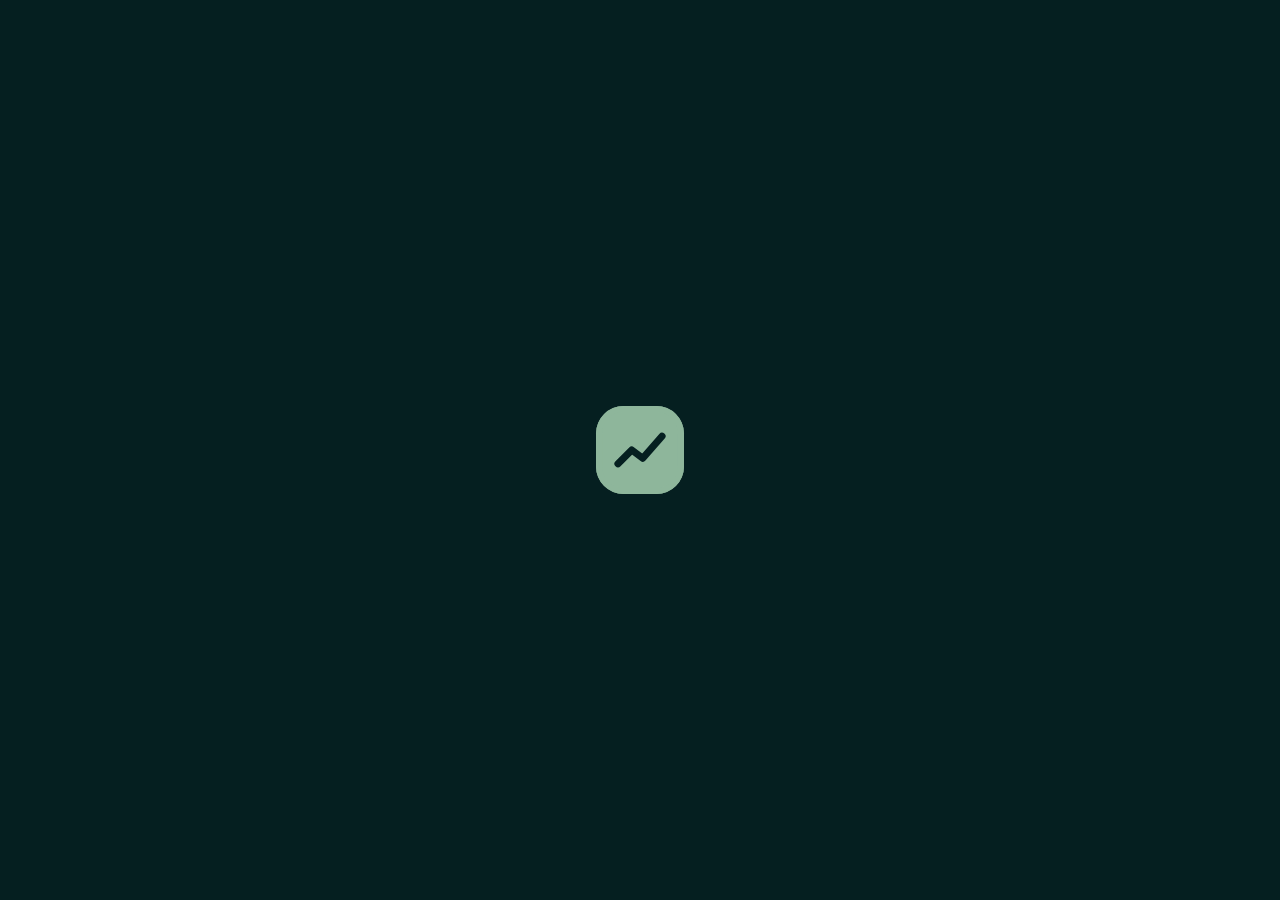
==== commit 8d399163: "fix: adia o foco inicial ate a abertura sair" ====
--- a/front-end/index.html
+++ b/front-end/index.html
@@ -5,7 +5,14 @@
   <meta name="viewport" content="width=device-width, initial-scale=1, viewport-fit=cover">
   <meta name="theme-color" content="#051f20">
   <meta name="referrer" content="no-referrer">
-  <title>Finanças</title>
+  <meta name="mobile-web-app-capable" content="yes">
+  <meta name="apple-mobile-web-app-capable" content="yes">
+  <meta name="apple-mobile-web-app-title" content="Balancia">
+  <meta name="apple-mobile-web-app-status-bar-style" content="black">
+  <title>Balancia</title>
+  <link rel="manifest" href="manifest.webmanifest">
+  <link rel="icon" href="img/pwa/icone.svg" type="image/svg+xml">
+  <link rel="apple-touch-icon" href="img/pwa/apple-touch-icon.png">
   <link rel="preconnect" href="https://fonts.googleapis.com">
   <link rel="preconnect" href="https://fonts.gstatic.com" crossorigin>
   <link href="https://fonts.googleapis.com/css2?family=Plus+Jakarta+Sans:wght@400;500;600;700;800&display=swap" rel="stylesheet">
@@ -21,17 +28,18 @@
   <link rel="stylesheet" href="css/categorias.css">
   <link rel="stylesheet" href="css/importar.css">
   <link rel="stylesheet" href="css/conta.css">
+  <link rel="stylesheet" href="css/movimento.css">
   <script type="module" src="js/app.js"></script>
 </head>
 <body>
-  <div class="abertura" id="abertura" role="status" aria-label="Carregando o Finanças">
+  <div class="abertura" id="abertura" role="status" aria-label="Carregando a Balancia">
     <svg class="logo logo-animada" viewBox="0 0 32 32" aria-hidden="true" focusable="false">
       <rect class="logo-fundo" width="32" height="32" rx="10"/>
       <rect class="logo-contorno" x="1.1" y="1.1" width="29.8" height="29.8" rx="9" pathLength="100"/>
       <path class="logo-linha" d="M8 21l5-5 4 3 7-8" pathLength="100"/>
     </svg>
   </div>
-  <div id="app"></div>
-  <noscript>O Finanças precisa de JavaScript ativado para funcionar.</noscript>
+  <div id="app" inert></div>
+  <noscript>A Balancia precisa de JavaScript ativado para funcionar.</noscript>
 </body>
 </html>
--- a/front-end/css/transacao.css
+++ b/front-end/css/transacao.css
@@ -147,6 +147,7 @@
 .aviso-flutuante > span { flex: 1; }
 .aviso-sucesso .ic-sm { color: var(--receita-escura); }
 .aviso-erro .ic-sm { color: var(--despesa-escura); }
+.aviso-info .ic-sm { color: var(--no-claro-suave); }
 .aviso-acao { padding: 6px 10px; border-radius: var(--raio-sm); font-weight: 800; text-decoration: underline; text-underline-offset: 3px; }
 .aviso-acao:hover { background: rgba(5, 31, 32, 0.08); }
 .aviso-fechar { width: 32px; height: 32px; display: grid; place-items: center; border-radius: 50%; color: var(--no-claro-suave); }
--- a/front-end/css/contas.css
+++ b/front-end/css/contas.css
@@ -152,3 +152,5 @@
 .si-opcao[aria-pressed="true"] { border-color: var(--texto); background: var(--superficie-2); }
 .si-auto { margin-top: 4px; padding: 0; gap: 6px; }
 .si-auto[hidden] { display: none; }
+
+.ct-pagar .btn.feito { background: var(--receita); border-color: var(--receita); color: var(--no-claro); }
--- a/front-end/css/conta.css
+++ b/front-end/css/conta.css
@@ -113,3 +113,10 @@
   .jc-linha { grid-template-columns: 1fr; }
   .jc-botoes .btn { flex: 1; }
 }
+
+.cf-passos { padding: 4px 16px 16px 70px; border-bottom: 1px solid var(--borda); font-size: var(--texto-sm); color: var(--texto-suave); }
+.cf-passos ol { margin: 0; padding-left: 1.2em; display: grid; gap: 6px; }
+.cf-passo-ic { display: inline-grid; place-items: center; vertical-align: -3px; color: var(--texto); }
+@media (max-width: 640px) {
+  .cf-passos { padding-left: 16px; }
+}
--- a/front-end/css/movimento.css
+++ b/front-end/css/movimento.css
@@ -0,0 +1,29 @@
+.medidor-trilho span, .categoria-trilho span { transform-origin: left center; animation: barra-cresce 0.75s cubic-bezier(0.2, 0, 0, 1) 0.1s both; }
+.categorias > li:nth-child(2) .categoria-trilho span { animation-delay: 0.16s; }
+.categorias > li:nth-child(3) .categoria-trilho span { animation-delay: 0.22s; }
+.categorias > li:nth-child(4) .categoria-trilho span { animation-delay: 0.28s; }
+.categorias > li:nth-child(n + 5) .categoria-trilho span { animation-delay: 0.34s; }
+.grafico .barra path { transform-box: fill-box; transform-origin: 50% 100%; animation: coluna-sobe 0.7s cubic-bezier(0.2, 0, 0, 1) 0.1s both; }
+@keyframes barra-cresce { from { transform: scaleX(0); } }
+@keyframes coluna-sobe { from { transform: scaleY(0); } }
+
+.destaque-novo { animation: destaque-novo 1.6s ease-out; }
+@keyframes destaque-novo {
+  0%, 35% { background-color: color-mix(in srgb, var(--destaque) 24%, transparent); }
+  100% { background-color: transparent; }
+}
+
+.ct-detalhe, .tr-lista .tr-detalhe { animation: detalhe-abre 0.24s cubic-bezier(0.2, 0, 0, 1); }
+@keyframes detalhe-abre { from { opacity: 0; transform: translateY(-6px); } }
+
+.aviso-flutuante { animation: aviso-entra 0.26s cubic-bezier(0.2, 0, 0, 1); }
+@keyframes aviso-entra { from { opacity: 0; transform: translateY(14px); } }
+
+.sem-animacoes *, .sem-animacoes *::before, .sem-animacoes *::after {
+  animation-duration: 0.01ms !important;
+  animation-delay: 0s !important;
+  animation-iteration-count: 1 !important;
+  transition-duration: 0.01ms !important;
+  transition-delay: 0s !important;
+  scroll-behavior: auto !important;
+}
